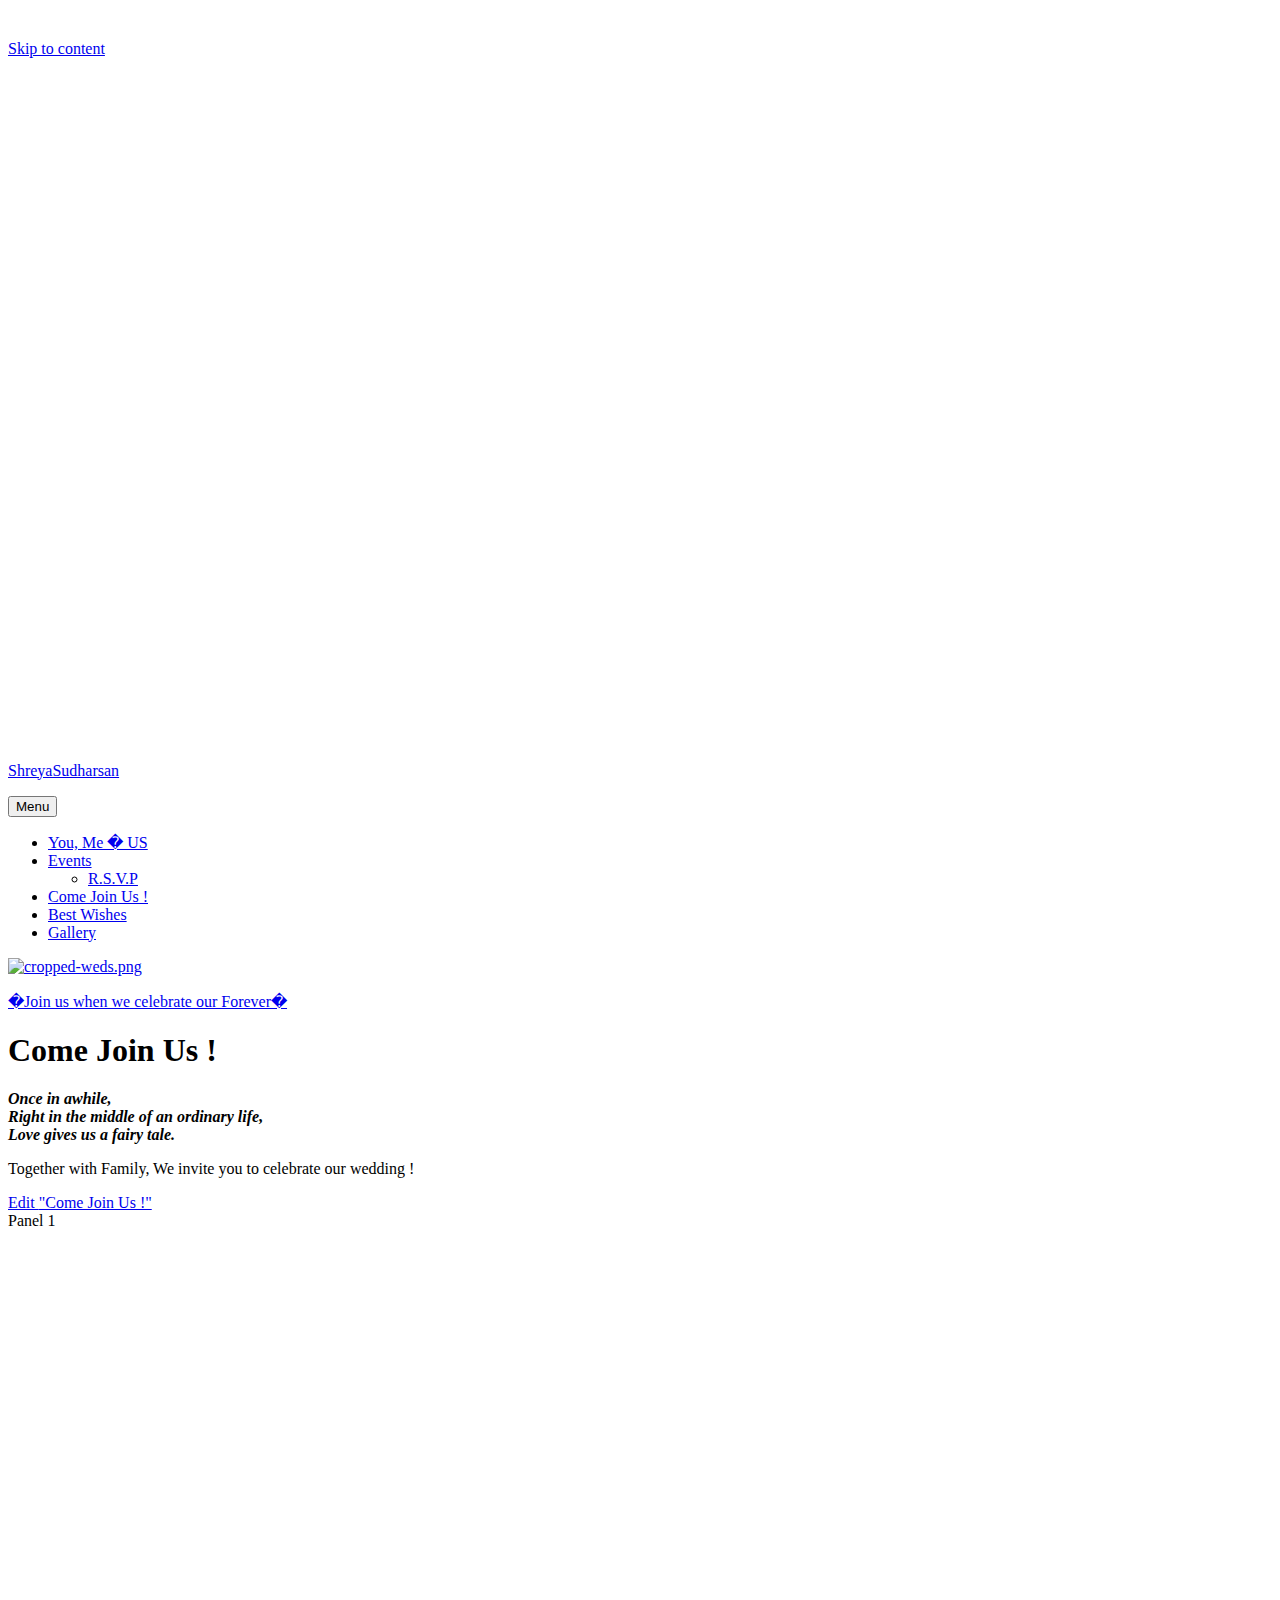
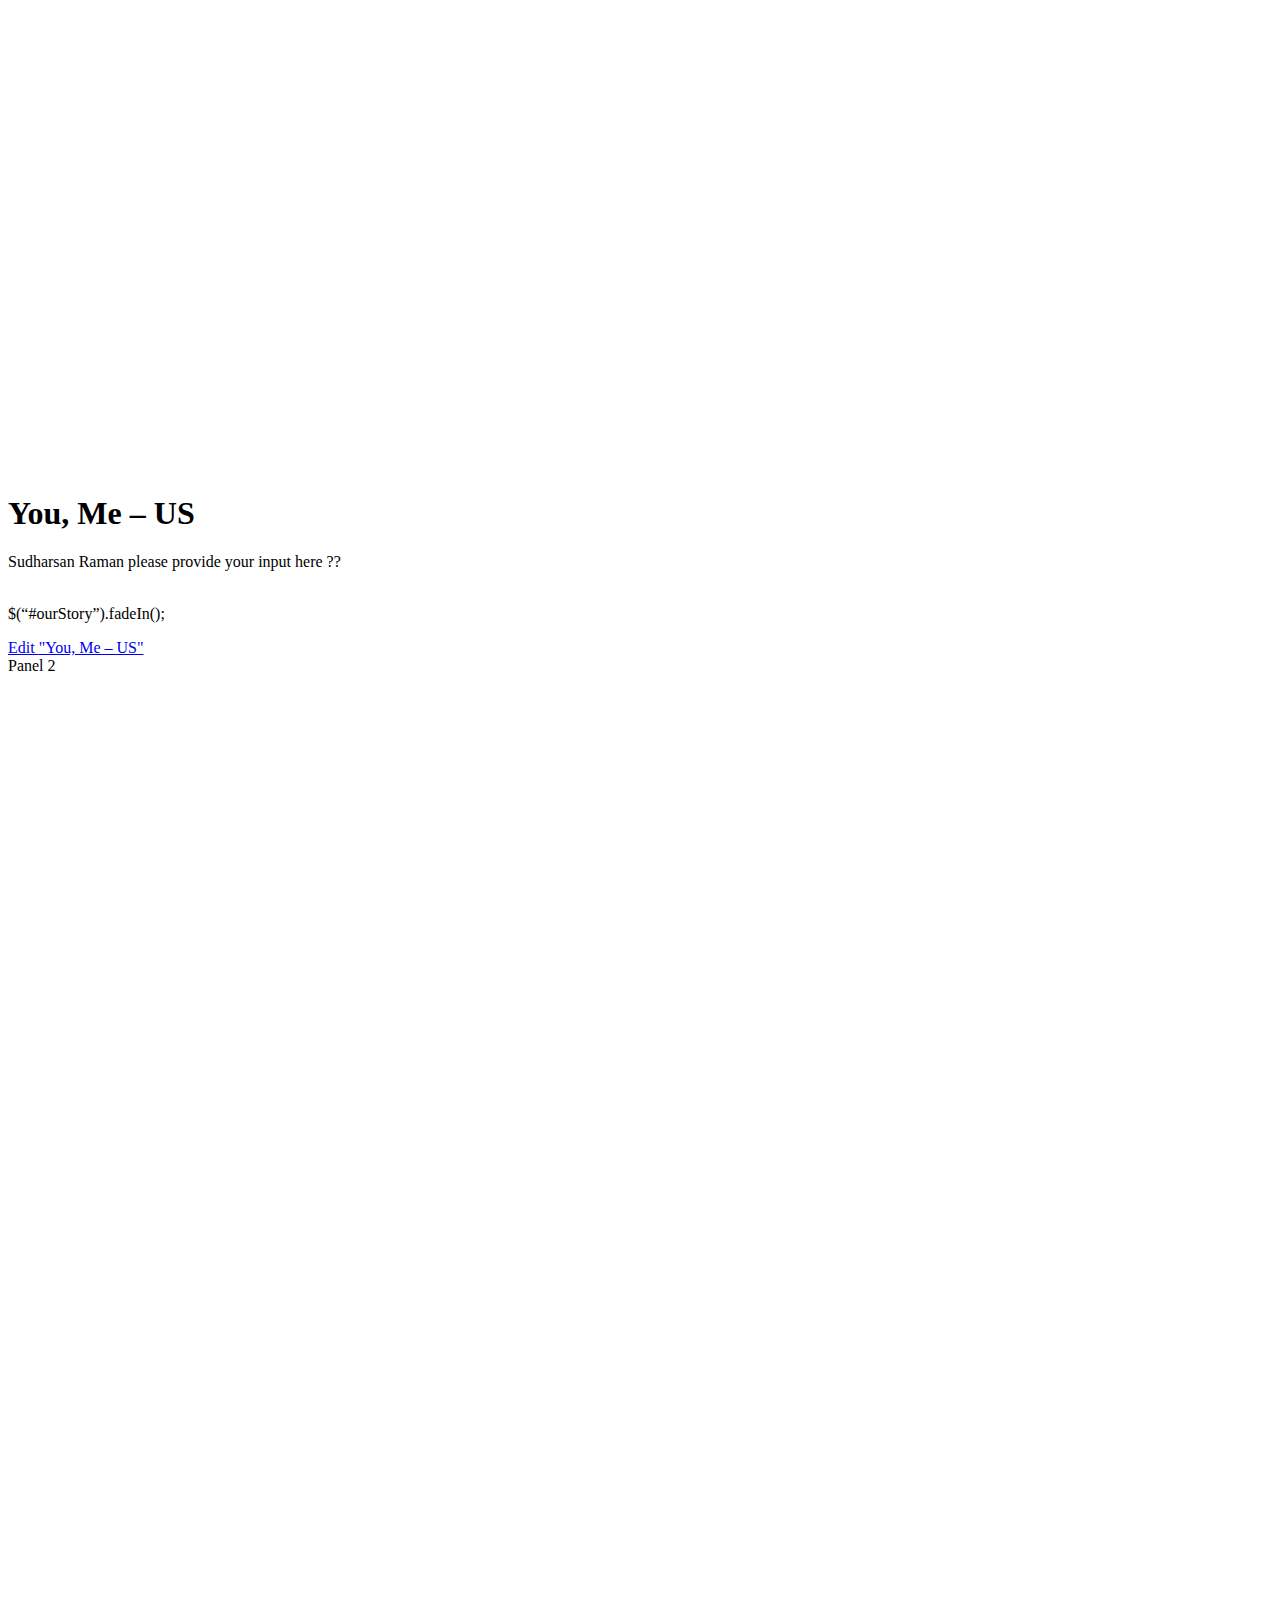
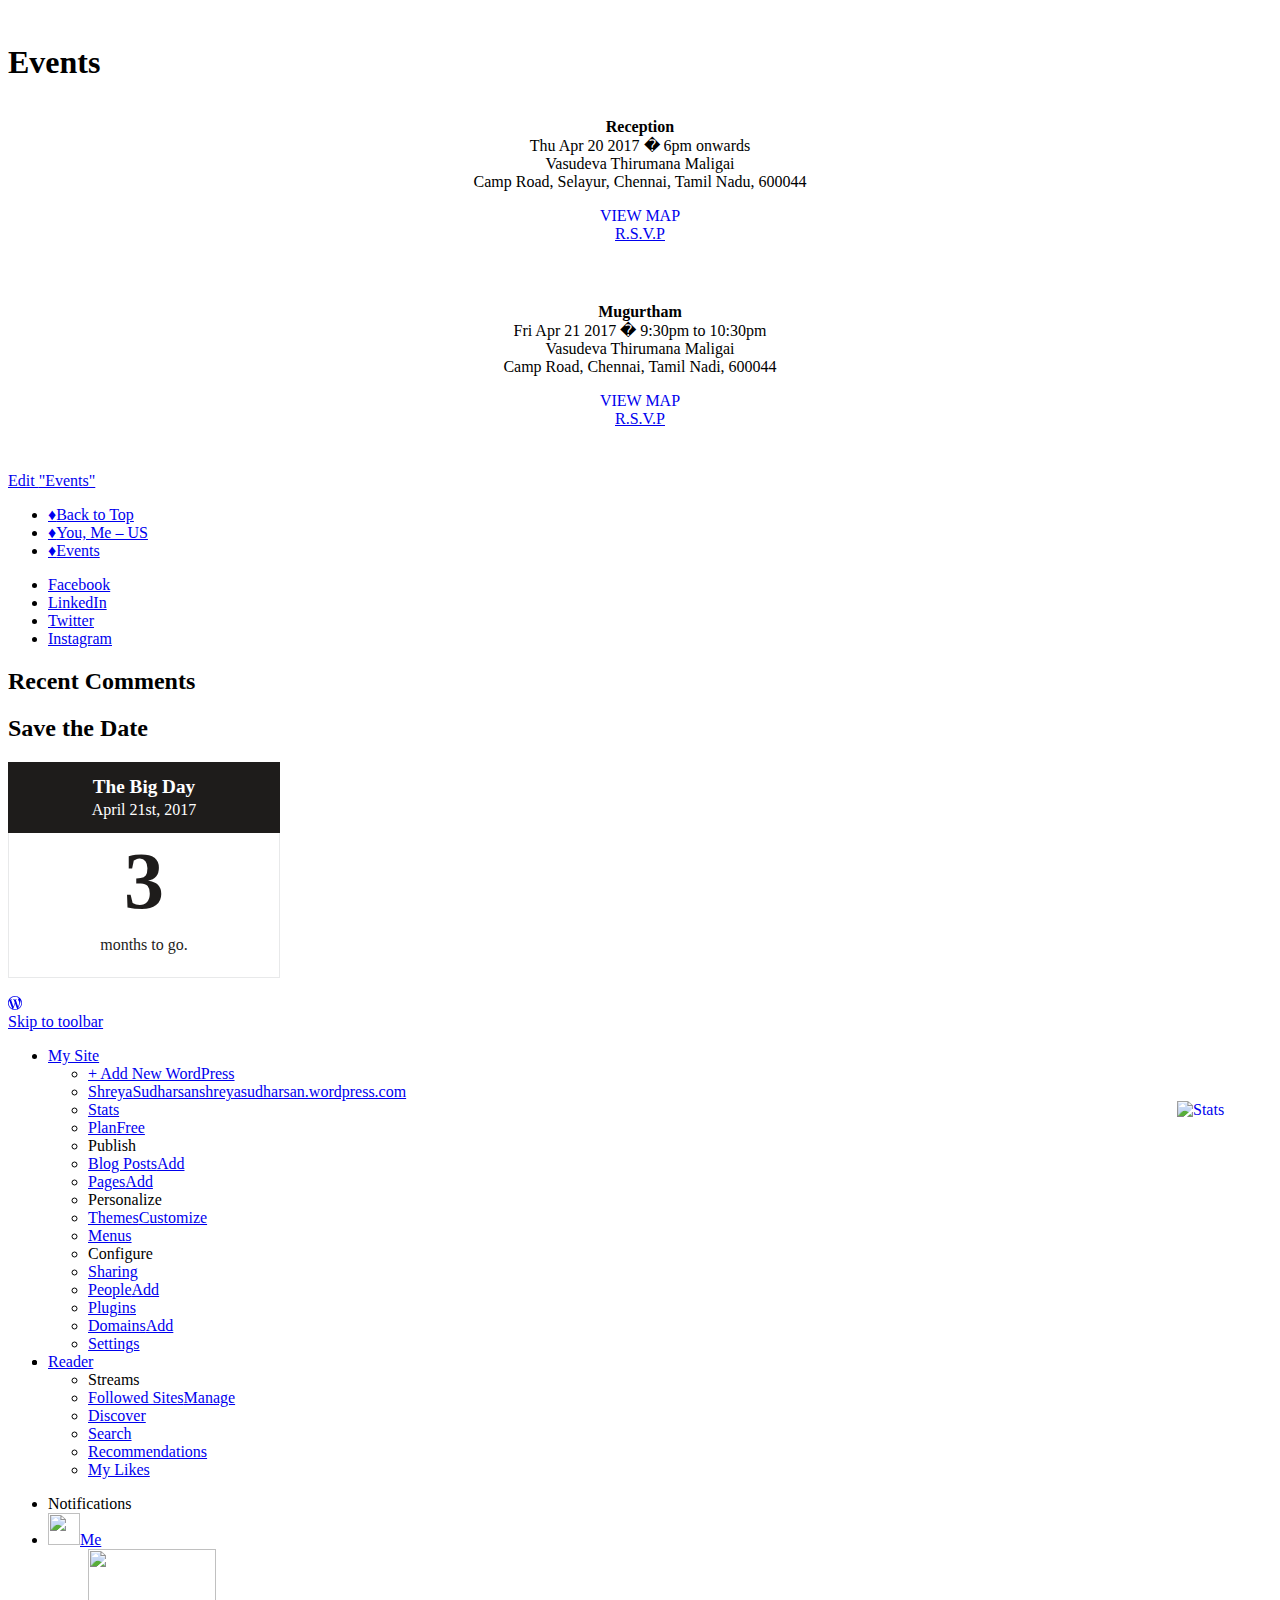
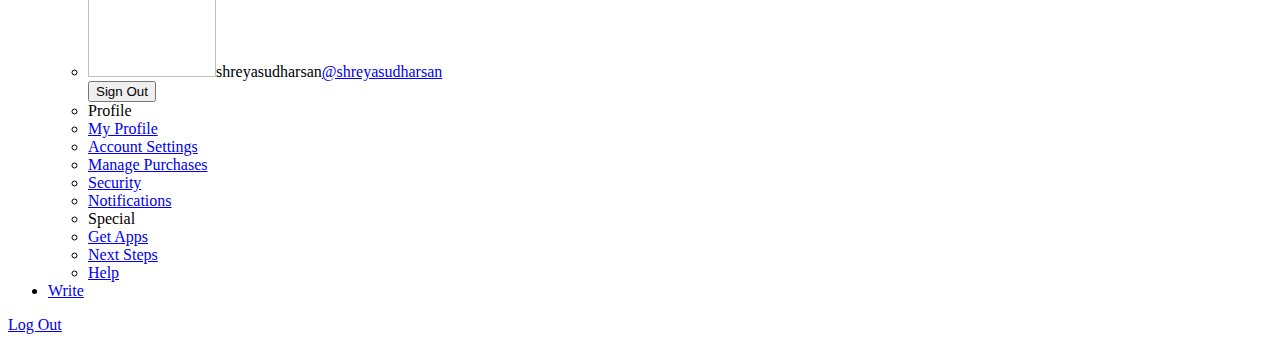
==== shreya.html @ f6b1801f "mainhtml" ====
<!DOCTYPE html>
<html lang="en">
<head>
<meta charset="UTF-8">
<meta name="viewport" content="width=device-width, initial-scale=1">
<link rel="profile" href="http://gmpg.org/xfn/11">
<link rel="pingback" href="https://shreyasudharsan.wordpress.com/xmlrpc.php">

<title>ShreyaSudharsan &#8211; �Join us when we celebrate our Forever�</title>
<link rel='dns-prefetch' href='//s2.wp.com' />
<link rel='dns-prefetch' href='//s0.wp.com' />
<link rel='dns-prefetch' href='//s1.wp.com' />
<link rel='dns-prefetch' href='//fonts.googleapis.com' />
<link rel="alternate" type="application/rss+xml" title="ShreyaSudharsan &raquo; Feed" href="https://shreyasudharsan.wordpress.com/feed/" />
<link rel="alternate" type="application/rss+xml" title="ShreyaSudharsan &raquo; Comments Feed" href="https://shreyasudharsan.wordpress.com/comments/feed/" />
	<script type="text/javascript">
		/* <![CDATA[ */
		function addLoadEvent(func) {
			var oldonload = window.onload;
			if (typeof window.onload != 'function') {
				window.onload = func;
			} else {
				window.onload = function () {
					oldonload();
					func();
				}
			}
		}
		/* ]]> */
	</script>
			<script type="text/javascript">
			window._wpemojiSettings = {"baseUrl":"https:\/\/s0.wp.com\/wp-content\/mu-plugins\/wpcom-smileys\/twemoji\/2\/72x72\/","ext":".png","svgUrl":"https:\/\/s0.wp.com\/wp-content\/mu-plugins\/wpcom-smileys\/twemoji\/2\/svg\/","svgExt":".svg","source":{"concatemoji":"https:\/\/s1.wp.com\/wp-includes\/js\/wp-emoji-release.min.js?m=1473172720h&ver=4.6.1-RC1-38499"}};
			!function(a,b,c){function d(a){var c,d,e,f,g,h=b.createElement("canvas"),i=h.getContext&&h.getContext("2d"),j=String.fromCharCode;if(!i||!i.fillText)return!1;switch(i.textBaseline="top",i.font="600 32px Arial",a){case"flag":return i.fillText(j(55356,56806,55356,56826),0,0),!(h.toDataURL().length<3e3)&&(i.clearRect(0,0,h.width,h.height),i.fillText(j(55356,57331,65039,8205,55356,57096),0,0),c=h.toDataURL(),i.clearRect(0,0,h.width,h.height),i.fillText(j(55356,57331,55356,57096),0,0),d=h.toDataURL(),c!==d);case"diversity":return i.fillText(j(55356,57221),0,0),e=i.getImageData(16,16,1,1).data,f=e[0]+","+e[1]+","+e[2]+","+e[3],i.fillText(j(55356,57221,55356,57343),0,0),e=i.getImageData(16,16,1,1).data,g=e[0]+","+e[1]+","+e[2]+","+e[3],f!==g;case"simple":return i.fillText(j(55357,56835),0,0),0!==i.getImageData(16,16,1,1).data[0];case"unicode8":return i.fillText(j(55356,57135),0,0),0!==i.getImageData(16,16,1,1).data[0];case"unicode9":return i.fillText(j(55358,56631),0,0),0!==i.getImageData(16,16,1,1).data[0]}return!1}function e(a){var c=b.createElement("script");c.src=a,c.type="text/javascript",b.getElementsByTagName("head")[0].appendChild(c)}var f,g,h,i;for(i=Array("simple","flag","unicode8","diversity","unicode9"),c.supports={everything:!0,everythingExceptFlag:!0},h=0;h<i.length;h++)c.supports[i[h]]=d(i[h]),c.supports.everything=c.supports.everything&&c.supports[i[h]],"flag"!==i[h]&&(c.supports.everythingExceptFlag=c.supports.everythingExceptFlag&&c.supports[i[h]]);c.supports.everythingExceptFlag=c.supports.everythingExceptFlag&&!c.supports.flag,c.DOMReady=!1,c.readyCallback=function(){c.DOMReady=!0},c.supports.everything||(g=function(){c.readyCallback()},b.addEventListener?(b.addEventListener("DOMContentLoaded",g,!1),a.addEventListener("load",g,!1)):(a.attachEvent("onload",g),b.attachEvent("onreadystatechange",function(){"complete"===b.readyState&&c.readyCallback()})),f=c.source||{},f.concatemoji?e(f.concatemoji):f.wpemoji&&f.twemoji&&(e(f.twemoji),e(f.wpemoji)))}(window,document,window._wpemojiSettings);
		</script>
		<style type="text/css">
img.wp-smiley,
img.emoji {
	display: inline !important;
	border: none !important;
	box-shadow: none !important;
	height: 1em !important;
	width: 1em !important;
	margin: 0 .07em !important;
	vertical-align: -0.1em !important;
	background: none !important;
	padding: 0 !important;
}
</style>
<link rel='stylesheet' id='all-css-0-1' href='https://s0.wp.com/_static/??-eJyFUdFOxDAM+yF65U4T8IL4lrbLWG5NWzUtY39PtsEQHCovU+zasZXpOSkXQ4FQNFWVfH3FwHpOLpJiQg/LL3RyzHf6bxtXyy5jKhgFDdH7OLf0Y3yDrGy11oO4y+LhkGNwvvZCC6F7wyPKAj4RhlvJlXWR98nG92No5XqcVheUZNykNtSSm15SlTX58xIH3k2oQyxbu2NobXMxg/CUTFkVBD0a8EAia9koPXy51nGU5s2Yvaq1KQOzki9hJVVGCfqnHq1V9qtsx//B3Fj3jTpVq80wYMCyfP/JF3o+d0/3XXd5PF+uH3306WE=' type='text/css' media='all' />
<style id='wpcom-admin-bar-inline-css' type='text/css'>
.goog-te-banner-frame { top:32px !important }
</style>
<link rel='stylesheet' id='affinity-fonts-css'  href='https://fonts.googleapis.com/css?family=Raleway%3A400%2C400italic%2C700%2C700italic%7CLora%3A400%2C400italic%2C700%2C700italic&#038;subset=latin%2Clatin-ext' type='text/css' media='all' />
<link rel='stylesheet' id='all-css-2-1' href='https://s2.wp.com/_static/??-eJyNUtFuwyAM/[base64]/Mfz1eXwY/k2T9ZJ3SBZxOa4DN+vE2n6XA8nqb3rzu7x/el' type='text/css' media='all' />
<script type='text/javascript' src='https://s0.wp.com/_static/??-eJx9kFEKwjAMQC9kV9Q59UM8y1azkdmmtUkdenr7MRFHFQIh5JHkRU9BIRmbLsB6zHFLEB9zqkZe6X+AcjjEVqBySG/YeBIg0S6pYNOAxJpTxyZiEPS56r21flrieXTwLA6Y2wEKXec7tKASQ8wASb6q9wXu2wDpjlBathAFCa25qgiMTyh5c/go/n7YTJ3daV03zW6zPe4P4wtJVYVE'></script>
<link rel="EditURI" type="application/rsd+xml" title="RSD" href="https://shreyasudharsan.wordpress.com/xmlrpc.php?rsd" />
<link rel="wlwmanifest" type="application/wlwmanifest+xml" href="https://s1.wp.com/wp-includes/wlwmanifest.xml" /> 
<meta name="generator" content="WordPress.com" />
<link rel="canonical" href="https://shreyasudharsan.wordpress.com/" />
<link rel='shortlink' href='http://wp.me/P8hYI3-5' />
<link rel="alternate" type="application/json+oembed" href="https://public-api.wordpress.com/oembed/1.0/?format=json&amp;url=https%3A%2F%2Fshreyasudharsan.wordpress.com%2F&amp;for=wpcom-auto-discovery" /><link rel="alternate" type="application/xml+oembed" href="https://public-api.wordpress.com/oembed/1.0/?format=xml&amp;url=https%3A%2F%2Fshreyasudharsan.wordpress.com%2F&amp;for=wpcom-auto-discovery" />
<!-- Jetpack Open Graph Tags -->
<meta property="og:type" content="website" />
<meta property="og:title" content="ShreyaSudharsan" />
<meta property="og:description" content="�Join us when we celebrate our Forever�" />
<meta property="og:url" content="https://shreyasudharsan.wordpress.com/" />
<meta property="og:site_name" content="ShreyaSudharsan" />
<meta property="og:image" content="https://shreyasudharsan.files.wordpress.com/2017/01/cropped-981740_536345246426768_763235889_o.jpg?w=1200" />
<meta property="og:image:width" content="1200" />
<meta property="og:image:height" content="653" />
<meta property="og:locale" content="en_US" />
<meta name="twitter:site" content="@wordpressdotcom" />
<meta name="twitter:image:src" content="https://shreyasudharsan.files.wordpress.com/2017/01/cropped-981740_536345246426768_763235889_o.jpg?w=640" />
<meta name="twitter:card" content="summary_large_image" />
<meta property="fb:app_id" content="249643311490" />
<meta property="article:publisher" content="https://www.facebook.com/WordPresscom" />
<link rel="shortcut icon" type="image/x-icon" href="https://s2.wp.com/i/favicon.ico" sizes="16x16 24x24 32x32 48x48" />
<link rel="icon" type="image/x-icon" href="https://s2.wp.com/i/favicon.ico" sizes="16x16 24x24 32x32 48x48" />
<link rel="apple-touch-icon-precomposed" href="https://s0.wp.com/i/webclip.png" />
<link rel="search" type="application/opensearchdescription+xml" href="https://shreyasudharsan.wordpress.com/osd.xml" title="ShreyaSudharsan" />
<link rel="search" type="application/opensearchdescription+xml" href="https://s1.wp.com/opensearch.xml" title="WordPress.com" />

		<style type="text/css" id="affinity-overlay-opacity">

			.custom-header-image {
				opacity: 0.6;
			}

			.in-panel .custom-header-image {
				opacity: 1;
			}

			@media screen and ( min-width: 48em ) {
				.custom-header-image,
				.in-panel .custom-header-image {
					opacity: 0.6;
				}
			}

		</style>

			<style type="text/css" id="affinity-scrolling-background-images">
			@media screen and (min-width: 65em) {
					.custom-header-image {
						background-attachment: fixed;
						background-size: cover;
						background-position: center;
					}

					.affinity-customizer .custom-header-image {
						background-attachment: scroll;
						background-size: cover;
					}
			}
		</style>
			<style type="text/css">.recentcomments a{display:inline !important;padding:0 !important;margin:0 !important;}</style>
		<style>
.milestone-widget {
	margin-bottom: 1em;
}
.milestone-content {
	line-height: 2;
	margin-top: 5px;
	max-width: 17em;
	padding: 0;
	text-align: center;
}
.milestone-header {
	background-color: #1e1c1b;
	color: #ffffff;
	line-height: 1.3;
	margin: 0;
	padding: .8em;
}
.milestone-header .event,
.milestone-header .date {
	display: block;
}
.milestone-header .event {
	font-size: 120%;
}
.milestone-countdown .difference {
	display: block;
	font-size: 500%;
	font-weight: bold;
	line-height: 1.2;
}
.milestone-countdown,
.milestone-message {
	background-color: #ffffff;
	border: 1px solid #e8e9ea;
	border-top: 0;
	color: #1e1c1b;
	padding-bottom: 1em;
}
.milestone-message {
	padding-top: 1em
}
</style>
		<style type="text/css">
			.recentcomments a {
				display: inline !important;
				padding: 0 !important;
				margin: 0 !important;
			}

			table.recentcommentsavatartop img.avatar, table.recentcommentsavatarend img.avatar {
				border: 0px;
				margin: 0;
			}

			table.recentcommentsavatartop a, table.recentcommentsavatarend a {
				border: 0px !important;
				background-color: transparent !important;
			}

			td.recentcommentsavatarend, td.recentcommentsavatartop {
				padding: 0px 0px 1px 0px;
				margin: 0px;
			}

			td.recentcommentstextend {
				border: none !important;
				padding: 0px 0px 2px 10px;
			}

			.rtl td.recentcommentstextend {
				padding: 0px 10px 2px 0px;
			}

			td.recentcommentstexttop {
				border: none;
				padding: 0px 0px 0px 10px;
			}

			.rtl td.recentcommentstexttop {
				padding: 0px 10px 0px 0px;
			}
		</style>
		<meta name="application-name" content="ShreyaSudharsan" /><meta name="msapplication-window" content="width=device-width;height=device-height" /><meta name="msapplication-tooltip" content="�Join us when we celebrate our Forever�" /><meta name="msapplication-task" content="name=Edit page;action-uri=https://wordpress.com/page/shreyasudharsan.wordpress.com/5;icon-uri=https://s0.wp.com/i/icons/page.ico" /><meta name="msapplication-task" content="name=Write a post;action-uri=https://wordpress.com/post/shreyasudharsan.wordpress.com;icon-uri=https://s2.wp.com/i/icons/post.ico" /><meta name="msapplication-task" content="name=Moderate comments;action-uri=https://shreyasudharsan.wordpress.com/wp-admin/edit-comments.php?comment_status=moderated;icon-uri=https://s0.wp.com/i/icons/comment.ico" /><meta name="msapplication-task" content="name=Upload new media;action-uri=https://shreyasudharsan.wordpress.com/wp-admin/media-new.php;icon-uri=https://s2.wp.com/i/icons/media.ico" /><meta name="msapplication-task" content="name=Blog stats;action-uri=https://shreyasudharsan.wordpress.com/wp-admin/index.php?page=stats;icon-uri=https://s1.wp.com/i/icons/stats.ico" /><meta name="title" content="Come Join Us&nbsp;! | ShreyaSudharsan on WordPress.com" />
<meta name="description" content="This is the home page&#039;s excerpt" />
<style type="text/css" media="print">#wpadminbar { display:none; }</style>
<style type="text/css" media="screen">
	html { margin-top: 32px !important; }
	* html body { margin-top: 32px !important; }
	@media screen and ( max-width: 782px ) {
		html { margin-top: 46px !important; }
		* html body { margin-top: 46px !important; }
	}
</style>
<style type="text/css" id="syntaxhighlighteranchor"></style>
</head>

<body class="home page page-id-5 page-template-default logged-in admin-bar no-customize-support wp-custom-logo mp6 customizer-styles-applied custom-header-active affinity-front-page highlander-enabled highlander-light">
<div id="page" class="site">
	<a class="skip-link screen-reader-text" href="#content">Skip to content</a>

	<header id="masthead" class="site-header" role="banner">

		
<div class="custom-header">
	
			<div class="custom-header-image" style="padding-top: 54.4%; background-image: url(https://shreyasudharsan.files.wordpress.com/2017/01/cropped-981740_536345246426768_763235889_o.jpg?w=1500);">
			</div>

		
</div><!-- .custom-header -->

		<div class="header-wrapper clear">
	<div class="site-branding">
					<p class="site-title"><a href="https://shreyasudharsan.wordpress.com/" rel="home">ShreyaSudharsan</a></p>
			</div><!-- .site-branding -->

	<nav id="site-navigation" class="main-navigation" role="navigation">
	<button class="menu-toggle" aria-controls="top-menu" aria-expanded="false">Menu</button>
	<div class="menu-primary-container"><ul id="top-menu" class="menu"><li id="menu-item-12" class="menu-item menu-item-type-post_type menu-item-object-page menu-item-12"><a href="https://shreyasudharsan.wordpress.com/theus/">You, Me � US</a></li>
<li id="menu-item-13" class="menu-item menu-item-type-post_type menu-item-object-page menu-item-has-children menu-item-13"><a href="https://shreyasudharsan.wordpress.com/events/">Events</a>
<ul class="sub-menu">
	<li id="menu-item-57" class="menu-item menu-item-type-post_type menu-item-object-page menu-item-57"><a href="https://shreyasudharsan.wordpress.com/r-s-v-p/">R.S.V.P</a></li>
</ul>
</li>
<li id="menu-item-14" class="menu-item menu-item-type-post_type menu-item-object-page current-menu-item page_item page-item-5 current_page_item menu-item-14"><a href="https://shreyasudharsan.wordpress.com/">Come Join Us !</a></li>
<li id="menu-item-58" class="menu-item menu-item-type-post_type menu-item-object-page menu-item-58"><a href="https://shreyasudharsan.wordpress.com/best-wishes/">Best Wishes</a></li>
<li id="menu-item-67" class="menu-item menu-item-type-post_type menu-item-object-page menu-item-67"><a href="https://shreyasudharsan.wordpress.com/gallery-2/">Gallery</a></li>
</ul></div></nav><!-- #site-navigation -->
</div><!-- .header-wrapper -->

	<div class="site-description-wrapper">
		<a href="https://shreyasudharsan.wordpress.com/" class="custom-logo-link" rel="home" itemprop="url"><img width="289" height="96" src="https://shreyasudharsan.files.wordpress.com/2017/01/cropped-weds.png" class="custom-logo" alt="cropped-weds.png" itemprop="logo" srcset="https://shreyasudharsan.files.wordpress.com/2017/01/cropped-weds.png 289w, https://shreyasudharsan.files.wordpress.com/2017/01/cropped-weds.png?w=150&amp;h=50 150w" sizes="(max-width: 289px) 100vw, 289px" data-attachment-id="26" data-permalink="https://shreyasudharsan.wordpress.com/cropped-weds-png/" data-orig-file="https://shreyasudharsan.files.wordpress.com/2017/01/cropped-weds.png" data-orig-size="289,96" data-comments-opened="1" data-image-meta="{&quot;aperture&quot;:&quot;0&quot;,&quot;credit&quot;:&quot;&quot;,&quot;camera&quot;:&quot;&quot;,&quot;caption&quot;:&quot;&quot;,&quot;created_timestamp&quot;:&quot;0&quot;,&quot;copyright&quot;:&quot;&quot;,&quot;focal_length&quot;:&quot;0&quot;,&quot;iso&quot;:&quot;0&quot;,&quot;shutter_speed&quot;:&quot;0&quot;,&quot;title&quot;:&quot;&quot;,&quot;orientation&quot;:&quot;0&quot;}" data-image-title="cropped-weds.png" data-image-description="&lt;p&gt;https://shreyasudharsan.files.wordpress.com/2017/01/cropped-weds.png&lt;/p&gt;
" data-medium-file="https://shreyasudharsan.files.wordpress.com/2017/01/cropped-weds.png?w=289" data-large-file="https://shreyasudharsan.files.wordpress.com/2017/01/cropped-weds.png?w=289" /></a>
						<p class="site-description"><a href="https://shreyasudharsan.wordpress.com/" rel="home">�Join us when we celebrate our Forever�</a></p>
			</div><!-- .site-description-wrapper -->


	</header>

	<div id="content" class="site-content">

<div id="primary" class="content-area">
	<main id="main" class="site-main" role="main">
		
<article id="post-5" class="post-5 page type-page status-publish has-post-thumbnail hentry affinity-panel">

			<header class="entry-header">
			<h1 class="entry-title">Come Join Us&nbsp;!</h1>		</header><!-- .entry-header -->
	
	<div class="entry-content">
		<p><em><strong>Once in awhile,<br />
Right in the middle of an ordinary life,<br />
Love gives us a fairy tale.</strong></em></p>
<p>Together with Family, We invite you to celebrate our wedding !</p>
	</div><!-- .entry-content -->

	<footer class="entry-footer">
		<span class="edit-link"><a class="post-edit-link" href="https://wordpress.com/page/shreyasudharsan.wordpress.com/5">Edit <span class="screen-reader-text">"Come Join Us&nbsp;!"</span></a></span>	</footer><!-- .entry-footer -->
</article><!-- #post-## -->

		
<article id="post-2" class="post-2 page type-page status-publish has-post-thumbnail hentry affinity-panel">

	<span class="panel affinity-panel1" id="panel1">
		<span class="affinity-panel-title">Panel 1</span>
	</span>

	<div class="custom-header in-panel">

		
			<div class="custom-header-image" style="padding-top: 66.666666666667%; background-image: url(https://shreyasudharsan.files.wordpress.com/2017/01/stairs-lights-abstract-bubbles1.jpg?w=1500);">
			</div>

		
		<header class="entry-header">
			<h1 class="entry-title">You, Me &#8211;&nbsp;US</h1>		</header><!-- .entry-header -->

	</div>

			<div class="entry-content">
			<p id="ourStory">Sudharsan Raman please provide your input here ??</p>
<p> <br />
$(&#8220;#ourStory&#8221;).fadeIn();</p>
		</div><!-- .entry-content -->
	
	<span class="edit-link"><a class="post-edit-link" href="https://wordpress.com/page/shreyasudharsan.wordpress.com/2">Edit <span class="screen-reader-text">"You, Me &#8211;&nbsp;US"</span></a></span></article><!-- #post-## -->

<article id="post-3" class="post-3 page type-page status-publish has-post-thumbnail hentry affinity-panel">

	<span class="panel affinity-panel2" id="panel2">
		<span class="affinity-panel-title">Panel 2</span>
	</span>

	<div class="custom-header in-panel">

		
			<div class="custom-header-image" style="padding-top: 74.933333333333%; background-image: url(https://shreyasudharsan.files.wordpress.com/2017/01/befunky-collage.jpg?w=1500);">
			</div>

		
		<header class="entry-header">
			<h1 class="entry-title">Events</h1>		</header><!-- .entry-header -->

	</div>

			<div class="entry-content">
			<div style="flex:1 0 320px;text-align:center;background-color:rgba(255,255,255,.5);border-radius:4px;overflow:hidden;margin:12px;-webkit-flex:1 0 320px;-ms-flex:1 0 320px;">
<div style="padding:16px;">
<p style="font-weight:normal;font-style:normal;font-size:inherit;line-height:inherit;margin:0;"><strong>Reception</strong></p>
<p style="margin:0;">Thu Apr 20 2017 � 6pm onwards</p>
<div style="margin-bottom:16px;">
<p style="margin:0;">Vasudeva Thirumana Maligai</p>
<p style="margin:0;">Camp Road, Selayur, Chennai, Tamil Nadu, 600044</p>
<p><a class="link" style="text-decoration:none;" href="http://maps.google.com/?q=Vasudeva Thirumana Maligai,Camp Road, Selayur, Chennai, Tamil Nadu, 600044" target="_blank">VIEW MAP</a><br />
<a href="https://shreyasudharsan.wordpress.com/r-s-v-p/">R.S.V.P</a></p>
</div>
</div>
</div>
<div style="flex:1 0 320px;text-align:center;background-color:rgba(255,255,255,.5);border-radius:4px;overflow:hidden;margin:12px;-webkit-flex:1 0 320px;-ms-flex:1 0 320px;">
<div style="padding:16px;">
<p style="font-weight:normal;font-style:normal;font-size:inherit;line-height:inherit;margin:0;"><strong>Mugurtham</strong></p>
<p style="margin:0;">Fri Apr 21 2017 � 9:30pm to 10:30pm</p>
<div style="margin-bottom:16px;">
<p style="margin:0;">Vasudeva Thirumana Maligai</p>
<p style="margin:0;">Camp Road, Chennai, Tamil Nadi, 600044</p>
<p><a class="link" style="text-decoration:none;" href="http://maps.google.com/?q=Vasudeva Thirumana Maligai,Camp Road, Chennai, Tamil Nadi, 600044" target="_blank">VIEW MAP</a><br />
<a href="https://shreyasudharsan.wordpress.com/r-s-v-p/">R.S.V.P</a></p>
</div>
</div>
</div>
		</div><!-- .entry-content -->
	
	<span class="edit-link"><a class="post-edit-link" href="https://wordpress.com/page/shreyasudharsan.wordpress.com/3">Edit <span class="screen-reader-text">"Events"</span></a></span></article><!-- #post-## -->
<ul class="panel-navigation"><li><a class="panel0" href="#page"><span class="sep">&diams;</span><span class="hidden">Back to Top</span></a></li><li><a class="panel1" href="#panel1"><span class="sep">&diams;</span><span class="hidden">You, Me &#8211;&nbsp;US</span></a></li><li><a class="panel2" href="#panel2"><span class="sep">&diams;</span><span class="hidden">Events</span></a></li></ul><!-- .panel-navigation -->
	</main><!-- #main -->
</div><!-- #primary -->


	</div>
	<footer id="colophon" class="site-footer" role="contentinfo">

				<nav class="jetpack-social-navigation" role="navigation" aria-label="Social Links Menu">
			<div class="menu-social-media-container"><ul id="menu-social-media" class="menu"><li id="menu-item-16" class="menu-item menu-item-type-custom menu-item-object-custom menu-item-16"><a href="http://www.facebook.com"><span class="screen-reader-text">Facebook</span></a></li>
<li id="menu-item-17" class="menu-item menu-item-type-custom menu-item-object-custom menu-item-17"><a href="http://www.linkedin.com"><span class="screen-reader-text">LinkedIn</span></a></li>
<li id="menu-item-18" class="menu-item menu-item-type-custom menu-item-object-custom menu-item-18"><a href="http://www.twitter.com"><span class="screen-reader-text">Twitter</span></a></li>
<li id="menu-item-19" class="menu-item menu-item-type-custom menu-item-object-custom menu-item-19"><a href="http://www.instagram.com"><span class="screen-reader-text">Instagram</span></a></li>
</ul></div>		</nav><!-- .jetpack-social-navigation -->
	
			<div class="footer-widgets clear">
		<div class="widget-areas">
							<div class="widget-area">
					<section id="recent-comments-5" class="widget widget_recent_comments"><h2 class="widget-title">Recent Comments</h2></section>				</div><!-- .widget-area -->
			
			
							<div class="widget-area">
					<section id="milestone_widget-3" class="widget milestone-widget"><h2 class="widget-title">Save the Date</h2><div class="milestone-content"><div class="milestone-header"><strong class="event">The Big Day</strong><span class="date">April 21st, 2017</span></div><div class="milestone-countdown"><span class="difference">3</span> <span class="label">months</span> to go.</div></div><!--milestone-content--></section>				</div><!-- .widget-area -->
					</div><!-- .widget-areas -->
	</div><!-- .footer-widgets -->

		<div class="site-info">
	<a href="https://wordpress.com/?ref=footer_custom_svg" title="Create a website or blog at WordPress.com"><svg style="fill: currentColor; position: relative; top: 1px;" width="14px" height="15px" viewBox="0 0 14 15" version="1.1" xmlns="http://www.w3.org/2000/svg" xmlns:xlink="http://www.w3.org/1999/xlink" aria-labelledby="title" role="img">
				<title id="title">Create a website or blog at WordPress.com</title>
				<path d="M12.5225848,4.97949746 C13.0138466,5.87586309 13.2934037,6.90452431 13.2934037,7.99874074 C13.2934037,10.3205803 12.0351007,12.3476807 10.1640538,13.4385638 L12.0862862,7.88081544 C12.4453251,6.98296834 12.5648813,6.26504621 12.5648813,5.62667922 C12.5648813,5.39497674 12.549622,5.17994084 12.5225848,4.97949746 L12.5225848,4.97949746 Z M7.86730089,5.04801561 C8.24619178,5.02808979 8.58760099,4.98823815 8.58760099,4.98823815 C8.9267139,4.94809022 8.88671369,4.44972248 8.54745263,4.46957423 C8.54745263,4.46957423 7.52803983,4.54957381 6.86996227,4.54957381 C6.25158863,4.54957381 5.21247202,4.46957423 5.21247202,4.46957423 C4.87306282,4.44972248 4.83328483,4.96816418 5.17254589,4.98823815 C5.17254589,4.98823815 5.49358462,5.02808979 5.83269753,5.04801561 L6.81314716,7.73459399 L5.43565839,11.8651647 L3.14394256,5.04801561 C3.52312975,5.02808979 3.86416859,4.98823815 3.86416859,4.98823815 C4.20305928,4.94809022 4.16305906,4.44972248 3.82394616,4.46957423 C3.82394616,4.46957423 2.80475558,4.54957381 2.14660395,4.54957381 C2.02852925,4.54957381 1.88934333,4.54668493 1.74156477,4.54194422 C2.86690406,2.83350881 4.80113651,1.70529256 6.99996296,1.70529256 C8.638342,1.70529256 10.1302017,2.33173369 11.2498373,3.35765419 C11.222726,3.35602457 11.1962815,3.35261718 11.1683554,3.35261718 C10.5501299,3.35261718 10.1114609,3.89113285 10.1114609,4.46957423 C10.1114609,4.98823815 10.4107217,5.42705065 10.7296864,5.94564049 C10.969021,6.36482346 11.248578,6.90326506 11.248578,7.68133501 C11.248578,8.21992476 11.0413918,8.84503256 10.7696866,9.71584277 L10.1417574,11.8132391 L7.86730089,5.04801561 Z M6.99996296,14.2927074 C6.38218192,14.2927074 5.78595654,14.2021153 5.22195356,14.0362644 L7.11048207,8.54925635 L9.04486267,13.8491542 C9.05760348,13.8802652 9.07323319,13.9089317 9.08989995,13.9358945 C8.43574834,14.1661896 7.73285573,14.2927074 6.99996296,14.2927074 L6.99996296,14.2927074 Z M0.706448182,7.99874074 C0.706448182,7.08630113 0.902152921,6.22015756 1.25141403,5.43749503 L4.25357806,13.6627848 C2.15393732,12.6427902 0.706448182,10.4898387 0.706448182,7.99874074 L0.706448182,7.99874074 Z M6.99996296,0.999 C3.14016476,0.999 0,4.13905746 0,7.99874074 C0,11.8585722 3.14016476,14.999 6.99996296,14.999 C10.8596871,14.999 14,11.8585722 14,7.99874074 C14,4.13905746 10.8596871,0.999 6.99996296,0.999 L6.99996296,0.999 Z" id="wordpress-logo-simplified-cmyk" stroke="none" fill=�currentColor� fill-rule="evenodd"></path>
			</svg></a>
	
	</div><!-- .site-info -->
	</footer>
</div>
<!--  -->
	<script type="text/javascript">
	/* <![CDATA[ */
		jQuery(document).ready( function($) {
			function doFollowingHover() {
				$('#wp-admin-bar-follow > a').unbind( '.unfollow' );

				$('#wp-admin-bar-follow > a').bind( 'mouseover.unfollow', function() {

					$(this).html( "Unfollow" ).parent( 'li' ).addClass( 'unfollow' );
				});
				$('#wp-admin-bar-follow > a').bind( 'mouseout.unfollow', function() {
					$(this).html( "Following" ).parent( 'li' ).removeClass( 'unfollow' );
				});
			}
							doFollowingHover();
			
			$('#wp-admin-bar-follow > a').click( function( e ) {
				$('#wp-admin-bar-follow > a').unbind( '.unfollow' );

				e.preventDefault();

				var link = $( this ), li = $( '#wp-admin-bar-follow' ), timeout = 0;

				if ( li.hasClass( 'subscribed' ) ) {
					li.removeClass( 'subscribed' ).removeClass( 'unfollow' );
					link.html( "Follow" );

					$('body').append( $( 'div.wpcom-bubble' ).removeClass( 'fadein' ) ).off( 'click.bubble' );

					var action = 'ab_unsubscribe_from_blog';
				} else {
					li.addClass( 'subscribed' ).removeClass( 'unfollow' );
					link.html( "Following" );

						var left = 131 - link.width();
						li.append( $( 'div.wpcom-bubble' ).css( { left: '-' + left + 'px' } ) );
						$( 'div.bubble-txt', 'div.wpcom-bubble' ).html( "New posts from this blog will now appear in <a target=\"_blank\" href=\"http:\/\/wordpress.com\/\">your reader<\/a>. You can manage email alerts from your <a target=\"_blank\" href=\"http:\/\/wordpress.com\/following\/edit\/\">subscriptions page<\/a>." );

						$( 'div.wpcom-bubble.action-bubble' ).addClass( 'fadein' );

						setTimeout( function() {
							$('body').on( 'click.bubble touchstart.bubble', function(e) {
								if ( !$(e.target).hasClass('wpcom-bubble') && !$(e.target).parents( 'div.wpcom-bubble' ).length )
									hideBubble();
							});
							setTimeout( hideBubble, 15000 );
						}, 500 );

					var action = 'ab_subscribe_to_blog';
					$('#wp-admin-bar-follow > a').bind( 'mouseout.shift', function() {
						doFollowingHover();
						$(this).unbind( '.shift' );
					});
				}

				var nonce = link.attr( 'href' ).split( '_wpnonce=' );
				nonce = nonce[1];

				$.post( "https:\/\/shreyasudharsan.wordpress.com\/wp-admin\/admin-ajax.php", {
					'action': action,
					'_wpnonce': nonce,
					'source': 'admin_bar',
					'blog_id': 122495635				});
			});
		});
	/* ]]> */
	</script>
<script type='text/javascript' src='//0.gravatar.com/js/gprofiles.js?ver=201702y'></script>
<script type='text/javascript'>
/* <![CDATA[ */
var WPGroHo = {"my_hash":"12d3f2080be2182ef4fd4f599aa663c2"};
/* ]]> */
</script>
<script type='text/javascript' src='https://s1.wp.com/wp-content/mu-plugins/gravatar-hovercards/wpgroho.js?m=1380573781h'></script>

	<script>
		//initialize and attach hovercards to all gravatars
		jQuery( document ).ready( function( $ ) {

			if (typeof Gravatar === "undefined"){
				return;
			}

			if ( typeof Gravatar.init !== "function" ) {
				return;
			}			

			Gravatar.profile_cb = function( hash, id ) {
				WPGroHo.syncProfileData( hash, id );
			};
			Gravatar.my_hash = WPGroHo.my_hash;
			Gravatar.init( 'body', '#wp-admin-bar-my-account' );
		});
	</script>

		<div style="display:none">
	</div>
<div id="report-form-window" style="display:none;"></div><script type='text/javascript'>
/* <![CDATA[ */
var thickboxL10n = {"next":"Next >","prev":"< Prev","image":"Image","of":"of","close":"Close","noiframes":"This feature requires inline frames. You have iframes disabled or your browser does not support them.","loadingAnimation":"https:\/\/s1.wp.com\/wp-includes\/js\/thickbox\/loadingAnimation.gif"};
/* ]]> */
</script>
<script type='text/javascript'>
/* <![CDATA[ */
var comment_like_text = {"loading":"Loading..."};
/* ]]> */
</script>
<script type='text/javascript'>
/* <![CDATA[ */
var MilestoneConfig = {"instances":[{"id":"milestone_widget-3","diff":8343529,"message":"The big day is here."}],"labels":{"year":"year","years":"years","month":"month","months":"months","day":"day","days":"days","hour":"hour","hours":"hours","minute":"minute","minutes":"minutes","second":"second","seconds":"seconds"}};
/* ]]> */
</script>
<script type='text/javascript'>
/* <![CDATA[ */
var wpNotesArgs = {"cacheBuster":"20160329","iframeUrl":"https:\/\/widgets.wp.com\/notificationsbeta\/","iframeAppend":"2","iframeScroll":"no","wide":"1"};
/* ]]> */
</script>
<script type='text/javascript'>
/* <![CDATA[ */
var wpcom_tos_report_form = {"ajaxurl":"\/wp-admin\/admin-ajax.php","isLoggedoutUser":"","post_ID":"5","current_url":"https:\/\/shreyasudharsan.wordpress.com","report_this_content":"Report this content"};
/* ]]> */
</script>
<script type='text/javascript'>
/* <![CDATA[ */
var actionbardata = {"siteID":"122495635","siteName":"ShreyaSudharsan","siteURL":"http:\/\/shreyasudharsan.wordpress.com","icon":"<img alt='' src='https:\/\/s1.wp.com\/i\/void.gif' class='avatar avatar-36' height='36' width='36' \/>","canManageOptions":"1","canCustomizeSite":"1","isFollowing":"1","themeSlug":"pub\/affinity","signupURL":"https:\/\/wordpress.com\/start\/","loginURL":"https:\/\/shreyasudharsan.wordpress.com\/wp-login.php?redirect_to=https%3A%2F%2Fshreyasudharsan.wordpress.com%2F","themeURL":"https:\/\/wordpress.com\/themes\/affinity\/","xhrURL":"https:\/\/shreyasudharsan.wordpress.com\/wp-admin\/admin-ajax.php","nonce":"fc09cb1cf6","isSingular":"1","isFolded":"","isLoggedIn":"1","isMobile":"","subscribeNonce":"<input type=\"hidden\" id=\"_wpnonce\" name=\"_wpnonce\" value=\"a8090947e3\" \/>","referer":"https:\/\/shreyasudharsan.wordpress.com\/","canFollow":"","statusMessage":"","customizeLink":"https:\/\/shreyasudharsan.wordpress.com\/wp-admin\/customize.php?url=https%3A%2F%2Fshreyasudharsan.wordpress.com%2F","postID":"5","shortlink":"http:\/\/wp.me\/P8hYI3-5","canEditPost":"1","editLink":"https:\/\/wordpress.com\/page\/shreyasudharsan.wordpress.com\/5","i18n":{"view":"View site","follow":"Follow","following":"Following","edit":"Edit","login":"Log in","signup":"Sign up","customize":"Customize","report":"Report this content","themeInfo":"Get theme: Affinity","shortlink":"Copy shortlink","copied":"Copied","followedText":"New posts from this site will now appear in your <a href=\"https:\/\/wordpress.com\/\">Reader<\/a>","foldBar":"Collapse this bar","unfoldBar":"Expand this bar","editFollows":"Manage sites I follow","editSubs":"Manage subscriptions","viewReader":"View site in the Reader","subscribe":"Sign me up","enterEmail":"Enter your email address","followers":"","alreadyUser":"Already have a WordPress.com account? <a href=\"https:\/\/shreyasudharsan.wordpress.com\/wp-login.php?redirect_to=https%3A%2F%2Fshreyasudharsan.wordpress.com%2F\">Log in now.<\/a>"}};
/* ]]> */
</script>
<script type='text/javascript' src='https://s0.wp.com/_static/??-eJyVUtF2wiAM/aEhRzd3toedfQuFtE1bAiNQ9e8HblbnqXW+tCG5NySXK3deaEcRKMqOpYERNfj9quMnmUtIekgGuNRii7qv3H4KTqAT3ybhh9QgsRywz6SvBAlaRWaAMNdRGYskKhVW+b/QbcLlunZWnHm3ORlnc0r8TNKVkSrJO/[base64]/rQf65e3zfP2db19774BBG2AGA=='></script>
<script type="text/javascript">
// <![CDATA[
(function() {
try{
  if ( window.external &&'msIsSiteMode' in window.external) {
    if (window.external.msIsSiteMode()) {
      var jl = document.createElement('script');
      jl.type='text/javascript';
      jl.async=true;
      jl.src='/wp-content/plugins/ie-sitemode/custom-jumplist.php';
      var s = document.getElementsByTagName('script')[0];
      s.parentNode.insertBefore(jl, s);
    }
  }
}catch(e){}
})();
// ]]>
</script>		<script>
			var _comscore = _comscore || [];
			_comscore.push({
				c1: "2",
				c2: "7518284"
			});
			(function() {
				var s = document.createElement("script"),
					el = document.getElementsByTagName("script")[0];
				s.defer = true;
				s.src = (document.location.protocol == "https:" ? "https://sb" : "http://b") + ".scorecardresearch.com/beacon.js";
				el.parentNode.insertBefore(s, el);
			})();
		</script>
		<noscript>
			<p class="robots-nocontent"><img src="https://sb.scorecardresearch.com/p?c1=2&c2=7518284&c3=&c4=&c5=&c6=&c15=&cv=2.0&cj=1" alt="" style="display:none;" width="1" height="1" /></p>
		</noscript><script src="//stats.wp.com/w.js?55" type="text/javascript" async defer></script>
<script type="text/javascript">
_tkq = window._tkq || [];
_stq = window._stq || [];
_tkq.push(['identifyUser', 115527706, 'shreyasudharsan']);
_tkq.push(['storeContext', {'blog_id':'122495635','blog_tz':'0','user_lang':'en','blog_lang':'en'}]);
_stq.push(['view', {'blog':'122495635','v':'wpcom','tz':'0','user':'1','user_id':'115527706','post':'5','subd':'shreyasudharsan'}]);
_stq.push(['extra', {'crypt':'UE40eW5QN0p8M2Y/RE1zNDZ8S252Wis9XUQyb3YrcUVIU2R0VH5TdXIyfFgyfjVBN0kxOHx1dltNeFE2PUhSbTc4TFQ/[base64]'}]);
	</script>
<noscript><img src="https://pixel.wp.com/b.gif?v=noscript" style="height:0px;width:0px;overflow:hidden" alt="" /></noscript>
		<div id="wpadminbar" class="nojq nojs ltr">
							<a class="screen-reader-shortcut" href="#wp-toolbar" tabindex="1">Skip to toolbar</a>
						<div class="quicklinks" id="wp-toolbar" role="navigation" aria-label="Toolbar" tabindex="0">
						<ul id="wp-admin-bar-root-default" class="ab-top-menu">
			
		<li id="wp-admin-bar-blog" class="menupop my-sites"><a class="ab-item"  aria-haspopup="true" href="https://wordpress.com/stats/shreyasudharsan.wordpress.com">My Site</a>			<div class="ab-sub-wrapper">		<ul id="wp-admin-bar-blog-default" class="ab-submenu">
			
		<li id="wp-admin-bar-new-site"><a class="ab-item"  href="https://wordpress.com/start?ref=admin-bar-logged-in">+ Add New WordPress</a>		</li>
		<li id="wp-admin-bar-blog-info" class="current-site"><a class="ab-item"  href="https://shreyasudharsan.wordpress.com/"><div class="ab-site-icon"></div><span class="ab-site-title">ShreyaSudharsan</span><span class="ab-site-description">shreyasudharsan.wordpress.com</span></a>		</li>
		<li id="wp-admin-bar-blog-stats" class="mb-icon"><a class="ab-item"  href="https://wordpress.com/stats/shreyasudharsan.wordpress.com">Stats <img style="width: 95px; margin: 0; float: right;" src="https://shreyasudharsan.wordpress.com/wp-includes/charts/admin-bar-hours-scale-2x.php?masterbar=1" alt="Stats" title="Showing site views per hour for the last 48 hours. Click for full Site Stats." /></a>		</li>
		<li id="wp-admin-bar-plan" class="inline-action">		<div class="ab-item ab-empty-item" ><a href="https://wordpress.com/plans/shreyasudharsan.wordpress.com" class="ab-item ab-primary mb-icon" id="wp-admin-bar-plan">Plan</a><a href="https://wordpress.com/plans/shreyasudharsan.wordpress.com" class="ab-secondary" id="wp-admin-bar-plan-badge">Free</a></div>		</li>		</ul>
			<ul id="wp-admin-bar-publish" class="ab-submenu">
			
		<li id="wp-admin-bar-publish-header" class="ab-submenu-header">		<div class="ab-item ab-empty-item" >Publish</div>		</li>
		<li id="wp-admin-bar-new-post" class="inline-action">		<div class="ab-item ab-empty-item" ><a href="https://wordpress.com/posts/shreyasudharsan.wordpress.com" class="ab-item ab-primary mb-icon" id="wp-admin-bar-edit-post">Blog Posts</a><a href="https://wordpress.com/post/shreyasudharsan.wordpress.com" class="ab-secondary" id="wp-admin-bar-new-post">Add</a></div>		</li>
		<li id="wp-admin-bar-new-page" class="inline-action">		<div class="ab-item ab-empty-item" ><a href="https://wordpress.com/pages/shreyasudharsan.wordpress.com" class="ab-item ab-primary mb-icon" id="wp-admin-bar-edit-page">Pages</a><a href="https://wordpress.com/page/shreyasudharsan.wordpress.com" class="ab-secondary" id="wp-admin-bar-new-page">Add</a></div>		</li>		</ul>
			<ul id="wp-admin-bar-look-and-feel" class="ab-submenu">
			
		<li id="wp-admin-bar-look-and-feel-header" class="ab-submenu-header">		<div class="ab-item ab-empty-item" >Personalize</div>		</li>
		<li id="wp-admin-bar-themes" class="inline-action">		<div class="ab-item ab-empty-item" ><a href="https://wordpress.com/design/shreyasudharsan.wordpress.com" class="ab-item ab-primary mb-icon" id="wp-admin-bar-themes">Themes</a><a href="https://shreyasudharsan.wordpress.com/wp-admin/customize.php?url=https%3A%2F%2Fshreyasudharsan.wordpress.com%2F" class="ab-secondary" id="wp-admin-bar-cmz">Customize</a></div>		</li>
		<li id="wp-admin-bar-menus" class="mb-icon"><a class="ab-item"  href="https://wordpress.com/menus/shreyasudharsan.wordpress.com">Menus</a>		</li>		</ul>
			<ul id="wp-admin-bar-configuration" class="ab-submenu">
			
		<li id="wp-admin-bar-configuration-header" class="ab-submenu-header">		<div class="ab-item ab-empty-item" >Configure</div>		</li>
		<li id="wp-admin-bar-sharing" class="mb-icon"><a class="ab-item"  href="https://wordpress.com/sharing/shreyasudharsan.wordpress.com">Sharing</a>		</li>
		<li id="wp-admin-bar-users-toolbar" class="inline-action">		<div class="ab-item ab-empty-item" ><a href="https://wordpress.com/people/team/shreyasudharsan.wordpress.com" class="ab-item ab-primary mb-icon" id="wp-admin-bar-people">People</a><a href="https://shreyasudharsan.wordpress.com/wp-admin/users.php?page=wpcom-invite-users" class="ab-secondary" id="wp-admin-bar-people-add">Add</a></div>		</li>
		<li id="wp-admin-bar-plugins" class="mb-icon"><a class="ab-item"  href="https://wordpress.com/plugins/shreyasudharsan.wordpress.com">Plugins</a>		</li>
		<li id="wp-admin-bar-domains" class="inline-action">		<div class="ab-item ab-empty-item" ><a href="https://wordpress.com/domains/shreyasudharsan.wordpress.com" class="ab-item ab-primary mb-icon" id="wp-admin-bar-domains">Domains</a><a href="https://wordpress.com/domains/add/shreyasudharsan.wordpress.com" class="ab-secondary" id="wp-admin-bar-domains-add">Add</a></div>		</li>
		<li id="wp-admin-bar-blog-settings" class="mb-icon"><a class="ab-item"  href="https://wordpress.com/settings/general/shreyasudharsan.wordpress.com">Settings</a>		</li>		</ul>
	</div>		</li>
		<li id="wp-admin-bar-jumptotop-button-menu"><a class="ab-item"  href="#"><div id="jumptotop"><span class="noticon noticon-top"></span></div></a>		</li>
		<li id="wp-admin-bar-newdash" class="menupop"><a class="ab-item"  aria-haspopup="true" href="https://wordpress.com/">Reader</a>			<div class="ab-sub-wrapper">		<ul id="wp-admin-bar-newdash-default" class="ab-submenu">
			
		<li id="wp-admin-bar-streams-header" class="ab-submenu-header">		<div class="ab-item ab-empty-item" >Streams</div>		</li>
		<li id="wp-admin-bar-following" class="inline-action">		<div class="ab-item ab-empty-item" ><a href="https://wordpress.com/" class="ab-item ab-primary mb-icon" id="wp-admin-bar-followed-sites">Followed Sites</a><a href="https://wordpress.com/following/edit" class="ab-secondary" id="wp-admin-bar-reader-followed-sites-manage">Manage</a></div>		</li>
		<li id="wp-admin-bar-discover-discover" class="mb-icon-spacer"><a class="ab-item"  href="https://wordpress.com/discover">Discover</a>		</li>
		<li id="wp-admin-bar-discover-search" class="mb-icon-spacer"><a class="ab-item"  href="https://wordpress.com/read/search">Search</a>		</li>
		<li id="wp-admin-bar-discover-recommended-blogs" class="mb-icon-spacer"><a class="ab-item"  href="https://wordpress.com/recommendations">Recommendations</a>		</li>
		<li id="wp-admin-bar-my-activity-my-likes" class="mb-icon-spacer"><a class="ab-item"  href="https://wordpress.com/activities/likes">My Likes</a>		</li>		</ul>
	</div>		</li>		</ul>
			<ul id="wp-admin-bar-top-secondary" class="ab-top-secondary ab-top-menu">
			
		<li id="wp-admin-bar-notes" class="menupop">		<div class="ab-item ab-empty-item" ><span id="wpnt-notes-unread-count" class="wpnt-loading wpn-read"></span><span class="noticon noticon-bell"></span><span class="ab-text">Notifications</span></div><div id="wpnt-notes-panel2" style="display:none" lang="en" dir="ltr"><div class="wpnt-notes-panel-header"><span class="wpnt-notes-header"></span><span class="wpnt-notes-panel-link"></span></div></div>		</li>
		<li id="wp-admin-bar-my-account" class="menupop with-avatar"><a class="ab-item"  aria-haspopup="true" href="https://wordpress.com/me/"><img alt='' src='https://1.gravatar.com/avatar/12d3f2080be2182ef4fd4f599aa663c2?s=32&#038;d=mm&#038;r=G' class='avatar avatar-32' height='32' width='32' /><span class="ab-text">Me</span></a>			<div class="ab-sub-wrapper">		<ul id="wp-admin-bar-user-actions" class="ab-submenu">
			
		<li id="wp-admin-bar-user-info" class="user-info user-info-item">		<div class="ab-item ab-empty-item" tabindex="-1"><img alt='' src='https://1.gravatar.com/avatar/12d3f2080be2182ef4fd4f599aa663c2?s=128&#038;d=mm&#038;r=G' class='avatar avatar-128' height='128' width='128' /><span class="display-name">shreyasudharsan</span><a class="username" href="http://gravatar.com/shreyasudharsan">@shreyasudharsan</a><form action="https://shreyasudharsan.wordpress.com/wp-login.php?action=logout&amp;redirect_to=https%3A%2F%2Fwordpress.com%2F%3Fapppromo&amp;_wpnonce=323b582025" method="post"><button class="ab-sign-out" type="submit">Sign Out</button></form></div>		</li>
		<li id="wp-admin-bar-profile-header" class="ab-submenu-header">		<div class="ab-item ab-empty-item" >Profile</div>		</li>
		<li id="wp-admin-bar-my-profile" class="mb-icon"><a class="ab-item"  href="https://wordpress.com/me">My Profile</a>		</li>
		<li id="wp-admin-bar-account-settings" class="mb-icon"><a class="ab-item"  href="https://wordpress.com/me/account">Account Settings</a>		</li>
		<li id="wp-admin-bar-billing" class="mb-icon"><a class="ab-item"  href="https://wordpress.com/me/purchases">Manage Purchases</a>		</li>
		<li id="wp-admin-bar-security" class="mb-icon"><a class="ab-item"  href="https://wordpress.com/me/security">Security</a>		</li>
		<li id="wp-admin-bar-notifications" class="mb-icon"><a class="ab-item"  href="https://wordpress.com/me/notifications">Notifications</a>		</li>
		<li id="wp-admin-bar-special-header" class="ab-submenu-header">		<div class="ab-item ab-empty-item" >Special</div>		</li>
		<li id="wp-admin-bar-get-apps" class="mb-icon"><a class="ab-item"  href="https://wordpress.com/me/get-apps">Get Apps</a>		</li>
		<li id="wp-admin-bar-next-steps" class="mb-icon"><a class="ab-item"  href="https://wordpress.com/me/next">Next Steps</a>		</li>
		<li id="wp-admin-bar-help" class="mb-icon"><a class="ab-item"  href="https://wordpress.com/help">Help</a>		</li>		</ul>
	</div>		</li>
		<li id="wp-admin-bar-ab-new-post"><a class="ab-item"  href="https://wordpress.com/post/shreyasudharsan.wordpress.com"><span>Write</span></a>		</li>		</ul>
				</div>
							<a class="screen-reader-shortcut" href="https://shreyasudharsan.wordpress.com/wp-login.php?action=logout&#038;_wpnonce=323b582025">Log Out</a>
					</div>

	
<script type="text/javascript">
/* <![CDATA[ */
var clickDebugLink;

jQuery(document).ready( function($) {
	var single = false, w = 1000,
		supe = false;

	$(document.body).load(function(){ $('#wpadminbar img.grav-hashed').removeClass('grav-hashed'); }); // hack to hide the gravatar hovercard

	if ( single && supe )
		w = 1385;
	else if ( supe )
		w = 1200;

	// debug bar extra
	clickDebugLink = function( parent_id, obj ) {

		$('#'+parent_id).children('div').hide();

		document.getElementById( obj.href.substr( obj.href.indexOf( '#' ) + 1 ) ).style.display = 'block';
		$( obj.href.substr( obj.href.indexOf( '#' ) ) ).show()

		$(obj).parent().addClass('current').siblings('li').removeClass('current');

		return false;
	};

	$( '#wpadminbar #wp-admin-bar-shortlink' ).click( function() {
		$( '#adminbar-shortlink-input' ).select();
	});

	// skip tap-to-hover on site switcher for mobile
	if ( 'ontouchstart' in window ) {
		$('#wp-admin-bar-switch-site').on( 'touchstart', function( event ) {
			if ( $( window ).width() > 782 ) {
				return;
			}
			event.stopPropagation();
			$( event.target ).first( 'a' ).click();
		});
	}

});
/* ]]> */
</script>
	<div class="wpcom-bubble action-bubble">
		<div class="bubble-txt"></div>
	</div>
	<script type="text/javascript">function hideBubble() { jQuery('body').append( jQuery( 'div.wpcom-bubble' ).removeClass( 'fadein' ) ).off( 'click.bubble touchstart.bubble' ); jQuery(document).off( 'scroll.bubble' ); };</script>
		<script type="text/javascript">
	jQuery( '#wp-admin-bar-jumptotop-button-menu a' ).click( function( e ) {
		e.preventDefault();
		jQuery( 'html, body' ).animate( { scrollTop: 0 }, 'fast' );
	} );
	function hideShowTbJumpToTop() {
		var total_width = 0;
		// Calculate total width taken by items minus our button to see if it'll
		// overlap with other toolbar menus.
		jQuery( '#wp-admin-bar-root-default > li' ).each( function() {
			var self = jQuery( this );
			if ( 'wp-admin-bar-jumptotop-button-menu' != self.attr( 'id' ) )
				total_width += self.width();
		});
		if ( jQuery( '#wp-admin-bar-jumptotop-button-menu' ).position()['left'] - total_width < 10 ) {
			jQuery( '#jumptotop' ).animate( { 'top': '-50px' }, 'fast' );
		} else if (  jQuery( window ).scrollTop() >= 350 && parseInt( jQuery( '#jumptotop' ).css( 'top' ) ) < 0 ) {
			if ( jQuery( '#wp-admin-bar-jumptotop-button-menu' ).position()['left'] - total_width < 10 )
			   return;
			jQuery( '#jumptotop' ).animate( { 'top': 0 }, 'fast' );
		} else if (  jQuery( window ).scrollTop() < 1 && parseInt( jQuery( '#jumptotop' ).css( 'top' ) ) >= 0 ) {
			jQuery( '#jumptotop' ).animate( { 'top': '-50px' }, 'fast' );
		}
	}
	// handle on page load if auto scrolling to a position
	hideShowTbJumpToTop();
	// bind to scrolll event
	var jumpToTopTimer = null;
	jQuery( window ).scroll( function() {
		clearTimeout( jumpToTopTimer );
		jumpToTopTimer = setTimeout( jumpToTopRefresh, 150 );
	} );
	var jumpToTopRefresh = function() {
		hideShowTbJumpToTop();
	};
	</script>
	<script>
if ( 'object' === typeof wpcom_mobile_user_agent_info ) {

	wpcom_mobile_user_agent_info.init();
	var mobileStatsQueryString = "";
	
	if( false !== wpcom_mobile_user_agent_info.matchedPlatformName )
		mobileStatsQueryString += "&x_" + 'mobile_platforms' + '=' + wpcom_mobile_user_agent_info.matchedPlatformName;
	
	if( false !== wpcom_mobile_user_agent_info.matchedUserAgentName )
		mobileStatsQueryString += "&x_" + 'mobile_devices' + '=' + wpcom_mobile_user_agent_info.matchedUserAgentName;
	
	if( wpcom_mobile_user_agent_info.isIPad() )
		mobileStatsQueryString += "&x_" + 'ipad_views' + '=' + 'views';

	if( "" != mobileStatsQueryString ) {
		new Image().src = document.location.protocol + '//pixel.wp.com/g.gif?v=wpcom-no-pv' + mobileStatsQueryString + '&baba=' + Math.random();
	}
	
}
</script>
</body>
</html>
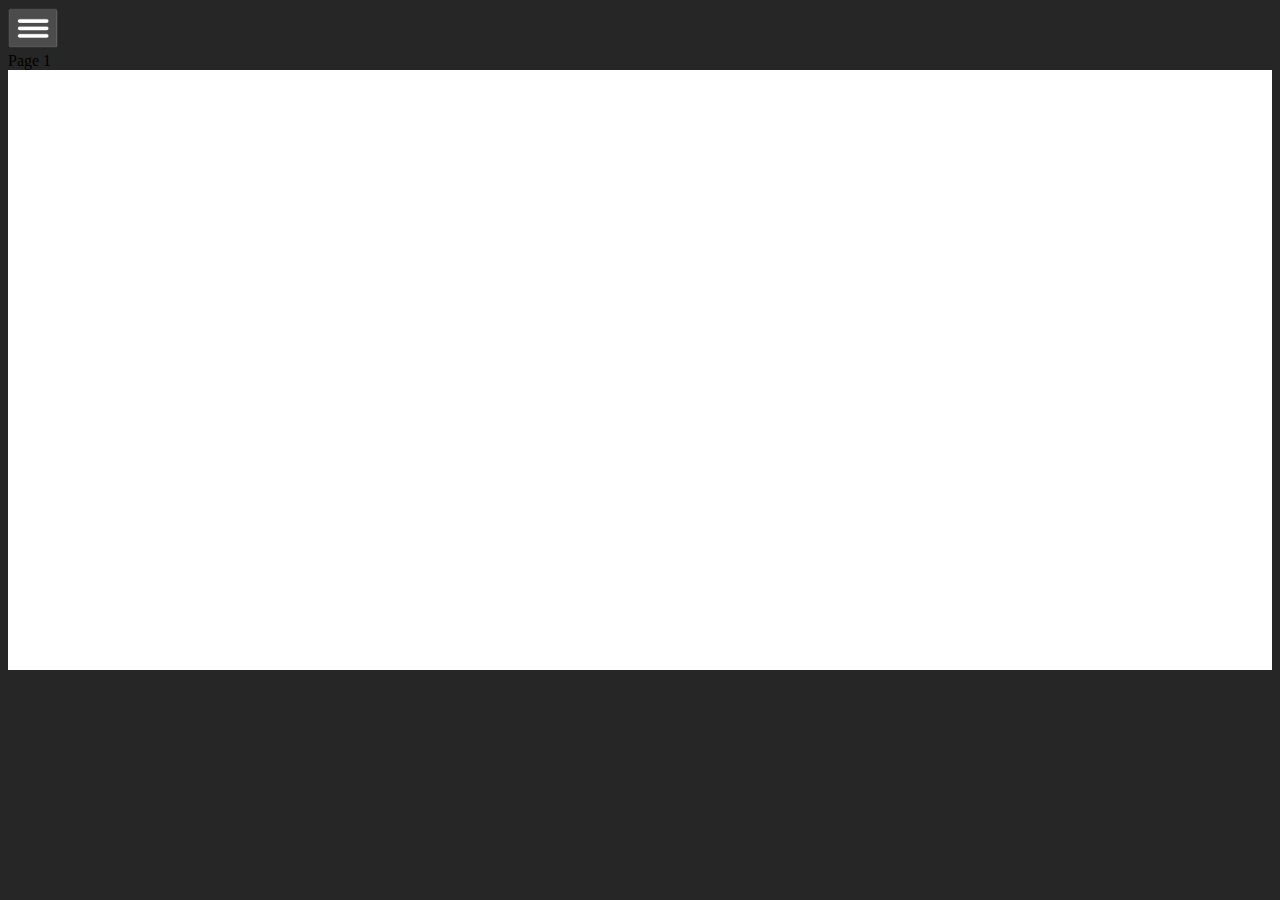
==== commit e2a61661: "Create shreya.html" ====
--- a/shreya.html
+++ b/shreya.html
@@ -1,732 +1,91 @@
+<!DOCTYPE html>
+<html>
 
-<!DOCTYPE html>
-<html lang="en">
 <head>
-<meta charset="UTF-8">
-<meta name="viewport" content="width=device-width, initial-scale=1">
-<link rel="profile" href="http://gmpg.org/xfn/11">
-<link rel="pingback" href="https://shreyasudharsan.wordpress.com/xmlrpc.php">
+    <meta charset="UTF-8">
+    <!-- generator meta tag -->
+    <!-- leave this for stats and Silex version check -->
+    <meta name="generator" content="Silex v2.2.6">
+    <!-- End of generator meta tag -->
+    <link data-silex-static="" href="//editor.silex.me/static/2.6/normalize.css" rel="stylesheet">
+    <link data-silex-static="" href="//editor.silex.me/static/2.6/front-end.css" rel="stylesheet">
+    <script data-silex-static="" type="text/javascript" src="//editor.silex.me/static/2.6/jquery.js"></script>
+    <script data-silex-static="" type="text/javascript" src="//editor.silex.me/static/2.6/jquery-ui.js"></script>
+    <script data-silex-static="" type="text/javascript" src="//editor.silex.me/static/2.6/pageable.js"></script>
+    <script data-silex-static="" type="text/javascript" src="//editor.silex.me/static/2.6/front-end.js"></script>
 
-<title>ShreyaSudharsan &#8211; �Join us when we celebrate our Forever�</title>
-<link rel='dns-prefetch' href='//s2.wp.com' />
-<link rel='dns-prefetch' href='//s0.wp.com' />
-<link rel='dns-prefetch' href='//s1.wp.com' />
-<link rel='dns-prefetch' href='//fonts.googleapis.com' />
-<link rel="alternate" type="application/rss+xml" title="ShreyaSudharsan &raquo; Feed" href="https://shreyasudharsan.wordpress.com/feed/" />
-<link rel="alternate" type="application/rss+xml" title="ShreyaSudharsan &raquo; Comments Feed" href="https://shreyasudharsan.wordpress.com/comments/feed/" />
-	<script type="text/javascript">
-		/* <![CDATA[ */
-		function addLoadEvent(func) {
-			var oldonload = window.onload;
-			if (typeof window.onload != 'function') {
-				window.onload = func;
-			} else {
-				window.onload = function () {
-					oldonload();
-					func();
-				}
-			}
-		}
-		/* ]]> */
-	</script>
-			<script type="text/javascript">
-			window._wpemojiSettings = {"baseUrl":"https:\/\/s0.wp.com\/wp-content\/mu-plugins\/wpcom-smileys\/twemoji\/2\/72x72\/","ext":".png","svgUrl":"https:\/\/s0.wp.com\/wp-content\/mu-plugins\/wpcom-smileys\/twemoji\/2\/svg\/","svgExt":".svg","source":{"concatemoji":"https:\/\/s1.wp.com\/wp-includes\/js\/wp-emoji-release.min.js?m=1473172720h&ver=4.6.1-RC1-38499"}};
-			!function(a,b,c){function d(a){var c,d,e,f,g,h=b.createElement("canvas"),i=h.getContext&&h.getContext("2d"),j=String.fromCharCode;if(!i||!i.fillText)return!1;switch(i.textBaseline="top",i.font="600 32px Arial",a){case"flag":return i.fillText(j(55356,56806,55356,56826),0,0),!(h.toDataURL().length<3e3)&&(i.clearRect(0,0,h.width,h.height),i.fillText(j(55356,57331,65039,8205,55356,57096),0,0),c=h.toDataURL(),i.clearRect(0,0,h.width,h.height),i.fillText(j(55356,57331,55356,57096),0,0),d=h.toDataURL(),c!==d);case"diversity":return i.fillText(j(55356,57221),0,0),e=i.getImageData(16,16,1,1).data,f=e[0]+","+e[1]+","+e[2]+","+e[3],i.fillText(j(55356,57221,55356,57343),0,0),e=i.getImageData(16,16,1,1).data,g=e[0]+","+e[1]+","+e[2]+","+e[3],f!==g;case"simple":return i.fillText(j(55357,56835),0,0),0!==i.getImageData(16,16,1,1).data[0];case"unicode8":return i.fillText(j(55356,57135),0,0),0!==i.getImageData(16,16,1,1).data[0];case"unicode9":return i.fillText(j(55358,56631),0,0),0!==i.getImageData(16,16,1,1).data[0]}return!1}function e(a){var c=b.createElement("script");c.src=a,c.type="text/javascript",b.getElementsByTagName("head")[0].appendChild(c)}var f,g,h,i;for(i=Array("simple","flag","unicode8","diversity","unicode9"),c.supports={everything:!0,everythingExceptFlag:!0},h=0;h<i.length;h++)c.supports[i[h]]=d(i[h]),c.supports.everything=c.supports.everything&&c.supports[i[h]],"flag"!==i[h]&&(c.supports.everythingExceptFlag=c.supports.everythingExceptFlag&&c.supports[i[h]]);c.supports.everythingExceptFlag=c.supports.everythingExceptFlag&&!c.supports.flag,c.DOMReady=!1,c.readyCallback=function(){c.DOMReady=!0},c.supports.everything||(g=function(){c.readyCallback()},b.addEventListener?(b.addEventListener("DOMContentLoaded",g,!1),a.addEventListener("load",g,!1)):(a.attachEvent("onload",g),b.attachEvent("onreadystatechange",function(){"complete"===b.readyState&&c.readyCallback()})),f=c.source||{},f.concatemoji?e(f.concatemoji):f.wpemoji&&f.twemoji&&(e(f.twemoji),e(f.wpemoji)))}(window,document,window._wpemojiSettings);
-		</script>
-		<style type="text/css">
-img.wp-smiley,
-img.emoji {
-	display: inline !important;
-	border: none !important;
-	box-shadow: none !important;
-	height: 1em !important;
-	width: 1em !important;
-	margin: 0 .07em !important;
-	vertical-align: -0.1em !important;
-	background: none !important;
-	padding: 0 !important;
-}
-</style>
-<link rel='stylesheet' id='all-css-0-1' href='https://s0.wp.com/_static/??-eJyFUdFOxDAM+yF65U4T8IL4lrbLWG5NWzUtY39PtsEQHCovU+zasZXpOSkXQ4FQNFWVfH3FwHpOLpJiQg/LL3RyzHf6bxtXyy5jKhgFDdH7OLf0Y3yDrGy11oO4y+LhkGNwvvZCC6F7wyPKAj4RhlvJlXWR98nG92No5XqcVheUZNykNtSSm15SlTX58xIH3k2oQyxbu2NobXMxg/CUTFkVBD0a8EAia9koPXy51nGU5s2Yvaq1KQOzki9hJVVGCfqnHq1V9qtsx//B3Fj3jTpVq80wYMCyfP/JF3o+d0/3XXd5PF+uH3306WE=' type='text/css' media='all' />
-<style id='wpcom-admin-bar-inline-css' type='text/css'>
-.goog-te-banner-frame { top:32px !important }
-</style>
-<link rel='stylesheet' id='affinity-fonts-css'  href='https://fonts.googleapis.com/css?family=Raleway%3A400%2C400italic%2C700%2C700italic%7CLora%3A400%2C400italic%2C700%2C700italic&#038;subset=latin%2Clatin-ext' type='text/css' media='all' />
-<link rel='stylesheet' id='all-css-2-1' href='https://s2.wp.com/_static/??-eJyNUtFuwyAM/[base64]/Mfz1eXwY/k2T9ZJ3SBZxOa4DN+vE2n6XA8nqb3rzu7x/el' type='text/css' media='all' />
-<script type='text/javascript' src='https://s0.wp.com/_static/??-eJx9kFEKwjAMQC9kV9Q59UM8y1azkdmmtUkdenr7MRFHFQIh5JHkRU9BIRmbLsB6zHFLEB9zqkZe6X+AcjjEVqBySG/YeBIg0S6pYNOAxJpTxyZiEPS56r21flrieXTwLA6Y2wEKXec7tKASQ8wASb6q9wXu2wDpjlBathAFCa25qgiMTyh5c/go/n7YTJ3daV03zW6zPe4P4wtJVYVE'></script>
-<link rel="EditURI" type="application/rsd+xml" title="RSD" href="https://shreyasudharsan.wordpress.com/xmlrpc.php?rsd" />
-<link rel="wlwmanifest" type="application/wlwmanifest+xml" href="https://s1.wp.com/wp-includes/wlwmanifest.xml" /> 
-<meta name="generator" content="WordPress.com" />
-<link rel="canonical" href="https://shreyasudharsan.wordpress.com/" />
-<link rel='shortlink' href='http://wp.me/P8hYI3-5' />
-<link rel="alternate" type="application/json+oembed" href="https://public-api.wordpress.com/oembed/1.0/?format=json&amp;url=https%3A%2F%2Fshreyasudharsan.wordpress.com%2F&amp;for=wpcom-auto-discovery" /><link rel="alternate" type="application/xml+oembed" href="https://public-api.wordpress.com/oembed/1.0/?format=xml&amp;url=https%3A%2F%2Fshreyasudharsan.wordpress.com%2F&amp;for=wpcom-auto-discovery" />
-<!-- Jetpack Open Graph Tags -->
-<meta property="og:type" content="website" />
-<meta property="og:title" content="ShreyaSudharsan" />
-<meta property="og:description" content="�Join us when we celebrate our Forever�" />
-<meta property="og:url" content="https://shreyasudharsan.wordpress.com/" />
-<meta property="og:site_name" content="ShreyaSudharsan" />
-<meta property="og:image" content="https://shreyasudharsan.files.wordpress.com/2017/01/cropped-981740_536345246426768_763235889_o.jpg?w=1200" />
-<meta property="og:image:width" content="1200" />
-<meta property="og:image:height" content="653" />
-<meta property="og:locale" content="en_US" />
-<meta name="twitter:site" content="@wordpressdotcom" />
-<meta name="twitter:image:src" content="https://shreyasudharsan.files.wordpress.com/2017/01/cropped-981740_536345246426768_763235889_o.jpg?w=640" />
-<meta name="twitter:card" content="summary_large_image" />
-<meta property="fb:app_id" content="249643311490" />
-<meta property="article:publisher" content="https://www.facebook.com/WordPresscom" />
-<link rel="shortcut icon" type="image/x-icon" href="https://s2.wp.com/i/favicon.ico" sizes="16x16 24x24 32x32 48x48" />
-<link rel="icon" type="image/x-icon" href="https://s2.wp.com/i/favicon.ico" sizes="16x16 24x24 32x32 48x48" />
-<link rel="apple-touch-icon-precomposed" href="https://s0.wp.com/i/webclip.png" />
-<link rel="search" type="application/opensearchdescription+xml" href="https://shreyasudharsan.wordpress.com/osd.xml" title="ShreyaSudharsan" />
-<link rel="search" type="application/opensearchdescription+xml" href="https://s1.wp.com/opensearch.xml" title="WordPress.com" />
-
-		<style type="text/css" id="affinity-overlay-opacity">
-
-			.custom-header-image {
-				opacity: 0.6;
-			}
-
-			.in-panel .custom-header-image {
-				opacity: 1;
-			}
-
-			@media screen and ( min-width: 48em ) {
-				.custom-header-image,
-				.in-panel .custom-header-image {
-					opacity: 0.6;
-				}
-			}
-
-		</style>
-
-			<style type="text/css" id="affinity-scrolling-background-images">
-			@media screen and (min-width: 65em) {
-					.custom-header-image {
-						background-attachment: fixed;
-						background-size: cover;
-						background-position: center;
-					}
-
-					.affinity-customizer .custom-header-image {
-						background-attachment: scroll;
-						background-size: cover;
-					}
-			}
-		</style>
-			<style type="text/css">.recentcomments a{display:inline !important;padding:0 !important;margin:0 !important;}</style>
-		<style>
-.milestone-widget {
-	margin-bottom: 1em;
-}
-.milestone-content {
-	line-height: 2;
-	margin-top: 5px;
-	max-width: 17em;
-	padding: 0;
-	text-align: center;
-}
-.milestone-header {
-	background-color: #1e1c1b;
-	color: #ffffff;
-	line-height: 1.3;
-	margin: 0;
-	padding: .8em;
-}
-.milestone-header .event,
-.milestone-header .date {
-	display: block;
-}
-.milestone-header .event {
-	font-size: 120%;
-}
-.milestone-countdown .difference {
-	display: block;
-	font-size: 500%;
-	font-weight: bold;
-	line-height: 1.2;
-}
-.milestone-countdown,
-.milestone-message {
-	background-color: #ffffff;
-	border: 1px solid #e8e9ea;
-	border-top: 0;
-	color: #1e1c1b;
-	padding-bottom: 1em;
-}
-.milestone-message {
-	padding-top: 1em
-}
-</style>
-		<style type="text/css">
-			.recentcomments a {
-				display: inline !important;
-				padding: 0 !important;
-				margin: 0 !important;
-			}
-
-			table.recentcommentsavatartop img.avatar, table.recentcommentsavatarend img.avatar {
-				border: 0px;
-				margin: 0;
-			}
-
-			table.recentcommentsavatartop a, table.recentcommentsavatarend a {
-				border: 0px !important;
-				background-color: transparent !important;
-			}
-
-			td.recentcommentsavatarend, td.recentcommentsavatartop {
-				padding: 0px 0px 1px 0px;
-				margin: 0px;
-			}
-
-			td.recentcommentstextend {
-				border: none !important;
-				padding: 0px 0px 2px 10px;
-			}
-
-			.rtl td.recentcommentstextend {
-				padding: 0px 10px 2px 0px;
-			}
-
-			td.recentcommentstexttop {
-				border: none;
-				padding: 0px 0px 0px 10px;
-			}
-
-			.rtl td.recentcommentstexttop {
-				padding: 0px 10px 0px 0px;
-			}
-		</style>
-		<meta name="application-name" content="ShreyaSudharsan" /><meta name="msapplication-window" content="width=device-width;height=device-height" /><meta name="msapplication-tooltip" content="�Join us when we celebrate our Forever�" /><meta name="msapplication-task" content="name=Edit page;action-uri=https://wordpress.com/page/shreyasudharsan.wordpress.com/5;icon-uri=https://s0.wp.com/i/icons/page.ico" /><meta name="msapplication-task" content="name=Write a post;action-uri=https://wordpress.com/post/shreyasudharsan.wordpress.com;icon-uri=https://s2.wp.com/i/icons/post.ico" /><meta name="msapplication-task" content="name=Moderate comments;action-uri=https://shreyasudharsan.wordpress.com/wp-admin/edit-comments.php?comment_status=moderated;icon-uri=https://s0.wp.com/i/icons/comment.ico" /><meta name="msapplication-task" content="name=Upload new media;action-uri=https://shreyasudharsan.wordpress.com/wp-admin/media-new.php;icon-uri=https://s2.wp.com/i/icons/media.ico" /><meta name="msapplication-task" content="name=Blog stats;action-uri=https://shreyasudharsan.wordpress.com/wp-admin/index.php?page=stats;icon-uri=https://s1.wp.com/i/icons/stats.ico" /><meta name="title" content="Come Join Us&nbsp;! | ShreyaSudharsan on WordPress.com" />
-<meta name="description" content="This is the home page&#039;s excerpt" />
-<style type="text/css" media="print">#wpadminbar { display:none; }</style>
-<style type="text/css" media="screen">
-	html { margin-top: 32px !important; }
-	* html body { margin-top: 32px !important; }
-	@media screen and ( max-width: 782px ) {
-		html { margin-top: 46px !important; }
-		* html body { margin-top: 46px !important; }
-	}
-</style>
-<style type="text/css" id="syntaxhighlighteranchor"></style>
+    <style type="text/css" class="silex-style"></style>
+    <script type="text/javascript" class="silex-script"></script>
+    <style class="silex-inline-styles" type="text/css">
+        .body-initial {
+            background-color: rgb(38, 38, 38); 
+        }
+        .silex-id-1474394621033-3 {
+            min-height: 600px; 
+            top: 5px; 
+            left: 0px; 
+        }
+        .silex-id-1474394621032-2 {
+            min-height: 600px; 
+            background-color: rgb(255, 255, 255); 
+        }
+        .silex-id-1474394605264-1 {
+            min-height: 100px; 
+            top: 100px; 
+            left: 100px; 
+        }
+        .silex-id-1474394605263-0 {
+            min-height: 100px; 
+            background-color: transparent; 
+        }
+        .silex-id-1442914737143-3 {
+            min-height: 36px; 
+            width: 960px; 
+            top: 37px; 
+            left: 1px; 
+        }
+    </style>
+    <title></title>
+    <script type="text/javascript" class="silex-json-styles">
+        [{"desktop":{"body-initial":{"background-color":"rgb(38, 38, 38)"},"silex-id-1474394621033-3":{"min-height":"600px","top":"5px","left":"0px"},"silex-id-1474394621032-2":{"min-height":"100px","background-color":"rgb(255, 255, 255)"},"silex-id-1474394605264-1":{"min-height":"100px","width":"100px","top":"100px","left":"100px"},"silex-id-1474394605263-0":{"min-height":"100px","background-color":"transparent"},"silex-id-1442914737143-3":{"min-height":"36px","width":"960px","top":"37px","left":"1px"}},"mobile":{}}]
+    </script>
+    <style id="current-page-style">
+        .page-page-1{display:inherit; }
+    </style>
+    <meta name="publicationPath" content="/api/1.0/github/exec/put/ShreyaSudharsan/Publish_1">
+    <!-- Silex HEAD tag do not remove -->
+    <!-- End of Silex HEAD tag do not remove -->
 </head>
 
-<body class="home page page-id-5 page-template-default logged-in admin-bar no-customize-support wp-custom-logo mp6 customizer-styles-applied custom-header-active affinity-front-page highlander-enabled highlander-light">
-<div id="page" class="site">
-	<a class="skip-link screen-reader-text" href="#content">Skip to content</a>
+<body data-silex-id="body-initial" class="body-initial silex-runtime" data-silex-type="container">
+    <div class="silex-pages">
+        <div data-silex-type="image" class="editable-style silex-id-hamburger-menu image-element menu-button prevent-draggable prevent-resizable" data-silex-id="silex-id-hamburger-menu">
+            <img alt="open mobile menu" src="[data-uri]"
+            class="silex-element-content">
+        </div>
 
-	<header id="masthead" class="site-header" role="banner">
-
-		
-<div class="custom-header">
-	
-			<div class="custom-header-image" style="padding-top: 54.4%; background-image: url(https://shreyasudharsan.files.wordpress.com/2017/01/cropped-981740_536345246426768_763235889_o.jpg?w=1500);">
-			</div>
-
-		
-</div><!-- .custom-header -->
-
-		<div class="header-wrapper clear">
-	<div class="site-branding">
-					<p class="site-title"><a href="https://shreyasudharsan.wordpress.com/" rel="home">ShreyaSudharsan</a></p>
-			</div><!-- .site-branding -->
-
-	<nav id="site-navigation" class="main-navigation" role="navigation">
-	<button class="menu-toggle" aria-controls="top-menu" aria-expanded="false">Menu</button>
-	<div class="menu-primary-container"><ul id="top-menu" class="menu"><li id="menu-item-12" class="menu-item menu-item-type-post_type menu-item-object-page menu-item-12"><a href="https://shreyasudharsan.wordpress.com/theus/">You, Me � US</a></li>
-<li id="menu-item-13" class="menu-item menu-item-type-post_type menu-item-object-page menu-item-has-children menu-item-13"><a href="https://shreyasudharsan.wordpress.com/events/">Events</a>
-<ul class="sub-menu">
-	<li id="menu-item-57" class="menu-item menu-item-type-post_type menu-item-object-page menu-item-57"><a href="https://shreyasudharsan.wordpress.com/r-s-v-p/">R.S.V.P</a></li>
-</ul>
-</li>
-<li id="menu-item-14" class="menu-item menu-item-type-post_type menu-item-object-page current-menu-item page_item page-item-5 current_page_item menu-item-14"><a href="https://shreyasudharsan.wordpress.com/">Come Join Us !</a></li>
-<li id="menu-item-58" class="menu-item menu-item-type-post_type menu-item-object-page menu-item-58"><a href="https://shreyasudharsan.wordpress.com/best-wishes/">Best Wishes</a></li>
-<li id="menu-item-67" class="menu-item menu-item-type-post_type menu-item-object-page menu-item-67"><a href="https://shreyasudharsan.wordpress.com/gallery-2/">Gallery</a></li>
-</ul></div></nav><!-- #site-navigation -->
-</div><!-- .header-wrapper -->
-
-	<div class="site-description-wrapper">
-		<a href="https://shreyasudharsan.wordpress.com/" class="custom-logo-link" rel="home" itemprop="url"><img width="289" height="96" src="https://shreyasudharsan.files.wordpress.com/2017/01/cropped-weds.png" class="custom-logo" alt="cropped-weds.png" itemprop="logo" srcset="https://shreyasudharsan.files.wordpress.com/2017/01/cropped-weds.png 289w, https://shreyasudharsan.files.wordpress.com/2017/01/cropped-weds.png?w=150&amp;h=50 150w" sizes="(max-width: 289px) 100vw, 289px" data-attachment-id="26" data-permalink="https://shreyasudharsan.wordpress.com/cropped-weds-png/" data-orig-file="https://shreyasudharsan.files.wordpress.com/2017/01/cropped-weds.png" data-orig-size="289,96" data-comments-opened="1" data-image-meta="{&quot;aperture&quot;:&quot;0&quot;,&quot;credit&quot;:&quot;&quot;,&quot;camera&quot;:&quot;&quot;,&quot;caption&quot;:&quot;&quot;,&quot;created_timestamp&quot;:&quot;0&quot;,&quot;copyright&quot;:&quot;&quot;,&quot;focal_length&quot;:&quot;0&quot;,&quot;iso&quot;:&quot;0&quot;,&quot;shutter_speed&quot;:&quot;0&quot;,&quot;title&quot;:&quot;&quot;,&quot;orientation&quot;:&quot;0&quot;}" data-image-title="cropped-weds.png" data-image-description="&lt;p&gt;https://shreyasudharsan.files.wordpress.com/2017/01/cropped-weds.png&lt;/p&gt;
-" data-medium-file="https://shreyasudharsan.files.wordpress.com/2017/01/cropped-weds.png?w=289" data-large-file="https://shreyasudharsan.files.wordpress.com/2017/01/cropped-weds.png?w=289" /></a>
-						<p class="site-description"><a href="https://shreyasudharsan.wordpress.com/" rel="home">�Join us when we celebrate our Forever�</a></p>
-			</div><!-- .site-description-wrapper -->
+        <a id="page-page-1" data-silex-type="page" class="page-element page-link-active">Page 1</a></div>
+    <div data-silex-type="container" class="prevent-draggable container-element editable-style silex-id-1474394621033-3 section-element" data-silex-id="silex-id-1474394621033-3">
+        <div data-silex-type="container" class="editable-style silex-element-content default-site-width silex-id-1474394621032-2 silex-container-content container-element prevent-draggable" data-silex-id="silex-id-1474394621032-2"></div>
+    </div>
+    <div data-silex-type="container" class="prevent-draggable container-element editable-style silex-id-1474394605264-1 section-element" data-silex-id="silex-id-1474394605264-1">
+        <div data-silex-type="container" class="editable-style silex-element-content default-site-width silex-id-1474394605263-0 silex-container-content container-element prevent-draggable" data-silex-id="silex-id-1474394605263-0">
+            <div data-silex-id="silex-id-1442914737143-3" class="editable-style silex-id-1442914737143-3 text-element" data-silex-type="text">
+                <div class="silex-element-content normal">
+                    <div style="text-align: center;">
+                        <br>
+                    </div>
+                </div>
+            </div>
+        </div>
+    </div>
 
 
-	</header>
-
-	<div id="content" class="site-content">
-
-<div id="primary" class="content-area">
-	<main id="main" class="site-main" role="main">
-		
-<article id="post-5" class="post-5 page type-page status-publish has-post-thumbnail hentry affinity-panel">
-
-			<header class="entry-header">
-			<h1 class="entry-title">Come Join Us&nbsp;!</h1>		</header><!-- .entry-header -->
-	
-	<div class="entry-content">
-		<p><em><strong>Once in awhile,<br />
-Right in the middle of an ordinary life,<br />
-Love gives us a fairy tale.</strong></em></p>
-<p>Together with Family, We invite you to celebrate our wedding !</p>
-	</div><!-- .entry-content -->
-
-	<footer class="entry-footer">
-		<span class="edit-link"><a class="post-edit-link" href="https://wordpress.com/page/shreyasudharsan.wordpress.com/5">Edit <span class="screen-reader-text">"Come Join Us&nbsp;!"</span></a></span>	</footer><!-- .entry-footer -->
-</article><!-- #post-## -->
-
-		
-<article id="post-2" class="post-2 page type-page status-publish has-post-thumbnail hentry affinity-panel">
-
-	<span class="panel affinity-panel1" id="panel1">
-		<span class="affinity-panel-title">Panel 1</span>
-	</span>
-
-	<div class="custom-header in-panel">
-
-		
-			<div class="custom-header-image" style="padding-top: 66.666666666667%; background-image: url(https://shreyasudharsan.files.wordpress.com/2017/01/stairs-lights-abstract-bubbles1.jpg?w=1500);">
-			</div>
-
-		
-		<header class="entry-header">
-			<h1 class="entry-title">You, Me &#8211;&nbsp;US</h1>		</header><!-- .entry-header -->
-
-	</div>
-
-			<div class="entry-content">
-			<p id="ourStory">Sudharsan Raman please provide your input here ??</p>
-<p> <br />
-$(&#8220;#ourStory&#8221;).fadeIn();</p>
-		</div><!-- .entry-content -->
-	
-	<span class="edit-link"><a class="post-edit-link" href="https://wordpress.com/page/shreyasudharsan.wordpress.com/2">Edit <span class="screen-reader-text">"You, Me &#8211;&nbsp;US"</span></a></span></article><!-- #post-## -->
-
-<article id="post-3" class="post-3 page type-page status-publish has-post-thumbnail hentry affinity-panel">
-
-	<span class="panel affinity-panel2" id="panel2">
-		<span class="affinity-panel-title">Panel 2</span>
-	</span>
-
-	<div class="custom-header in-panel">
-
-		
-			<div class="custom-header-image" style="padding-top: 74.933333333333%; background-image: url(https://shreyasudharsan.files.wordpress.com/2017/01/befunky-collage.jpg?w=1500);">
-			</div>
-
-		
-		<header class="entry-header">
-			<h1 class="entry-title">Events</h1>		</header><!-- .entry-header -->
-
-	</div>
-
-			<div class="entry-content">
-			<div style="flex:1 0 320px;text-align:center;background-color:rgba(255,255,255,.5);border-radius:4px;overflow:hidden;margin:12px;-webkit-flex:1 0 320px;-ms-flex:1 0 320px;">
-<div style="padding:16px;">
-<p style="font-weight:normal;font-style:normal;font-size:inherit;line-height:inherit;margin:0;"><strong>Reception</strong></p>
-<p style="margin:0;">Thu Apr 20 2017 � 6pm onwards</p>
-<div style="margin-bottom:16px;">
-<p style="margin:0;">Vasudeva Thirumana Maligai</p>
-<p style="margin:0;">Camp Road, Selayur, Chennai, Tamil Nadu, 600044</p>
-<p><a class="link" style="text-decoration:none;" href="http://maps.google.com/?q=Vasudeva Thirumana Maligai,Camp Road, Selayur, Chennai, Tamil Nadu, 600044" target="_blank">VIEW MAP</a><br />
-<a href="https://shreyasudharsan.wordpress.com/r-s-v-p/">R.S.V.P</a></p>
-</div>
-</div>
-</div>
-<div style="flex:1 0 320px;text-align:center;background-color:rgba(255,255,255,.5);border-radius:4px;overflow:hidden;margin:12px;-webkit-flex:1 0 320px;-ms-flex:1 0 320px;">
-<div style="padding:16px;">
-<p style="font-weight:normal;font-style:normal;font-size:inherit;line-height:inherit;margin:0;"><strong>Mugurtham</strong></p>
-<p style="margin:0;">Fri Apr 21 2017 � 9:30pm to 10:30pm</p>
-<div style="margin-bottom:16px;">
-<p style="margin:0;">Vasudeva Thirumana Maligai</p>
-<p style="margin:0;">Camp Road, Chennai, Tamil Nadi, 600044</p>
-<p><a class="link" style="text-decoration:none;" href="http://maps.google.com/?q=Vasudeva Thirumana Maligai,Camp Road, Chennai, Tamil Nadi, 600044" target="_blank">VIEW MAP</a><br />
-<a href="https://shreyasudharsan.wordpress.com/r-s-v-p/">R.S.V.P</a></p>
-</div>
-</div>
-</div>
-		</div><!-- .entry-content -->
-	
-	<span class="edit-link"><a class="post-edit-link" href="https://wordpress.com/page/shreyasudharsan.wordpress.com/3">Edit <span class="screen-reader-text">"Events"</span></a></span></article><!-- #post-## -->
-<ul class="panel-navigation"><li><a class="panel0" href="#page"><span class="sep">&diams;</span><span class="hidden">Back to Top</span></a></li><li><a class="panel1" href="#panel1"><span class="sep">&diams;</span><span class="hidden">You, Me &#8211;&nbsp;US</span></a></li><li><a class="panel2" href="#panel2"><span class="sep">&diams;</span><span class="hidden">Events</span></a></li></ul><!-- .panel-navigation -->
-	</main><!-- #main -->
-</div><!-- #primary -->
 
 
-	</div>
-	<footer id="colophon" class="site-footer" role="contentinfo">
 
-				<nav class="jetpack-social-navigation" role="navigation" aria-label="Social Links Menu">
-			<div class="menu-social-media-container"><ul id="menu-social-media" class="menu"><li id="menu-item-16" class="menu-item menu-item-type-custom menu-item-object-custom menu-item-16"><a href="http://www.facebook.com"><span class="screen-reader-text">Facebook</span></a></li>
-<li id="menu-item-17" class="menu-item menu-item-type-custom menu-item-object-custom menu-item-17"><a href="http://www.linkedin.com"><span class="screen-reader-text">LinkedIn</span></a></li>
-<li id="menu-item-18" class="menu-item menu-item-type-custom menu-item-object-custom menu-item-18"><a href="http://www.twitter.com"><span class="screen-reader-text">Twitter</span></a></li>
-<li id="menu-item-19" class="menu-item menu-item-type-custom menu-item-object-custom menu-item-19"><a href="http://www.instagram.com"><span class="screen-reader-text">Instagram</span></a></li>
-</ul></div>		</nav><!-- .jetpack-social-navigation -->
-	
-			<div class="footer-widgets clear">
-		<div class="widget-areas">
-							<div class="widget-area">
-					<section id="recent-comments-5" class="widget widget_recent_comments"><h2 class="widget-title">Recent Comments</h2></section>				</div><!-- .widget-area -->
-			
-			
-							<div class="widget-area">
-					<section id="milestone_widget-3" class="widget milestone-widget"><h2 class="widget-title">Save the Date</h2><div class="milestone-content"><div class="milestone-header"><strong class="event">The Big Day</strong><span class="date">April 21st, 2017</span></div><div class="milestone-countdown"><span class="difference">3</span> <span class="label">months</span> to go.</div></div><!--milestone-content--></section>				</div><!-- .widget-area -->
-					</div><!-- .widget-areas -->
-	</div><!-- .footer-widgets -->
 
-		<div class="site-info">
-	<a href="https://wordpress.com/?ref=footer_custom_svg" title="Create a website or blog at WordPress.com"><svg style="fill: currentColor; position: relative; top: 1px;" width="14px" height="15px" viewBox="0 0 14 15" version="1.1" xmlns="http://www.w3.org/2000/svg" xmlns:xlink="http://www.w3.org/1999/xlink" aria-labelledby="title" role="img">
-				<title id="title">Create a website or blog at WordPress.com</title>
-				<path d="M12.5225848,4.97949746 C13.0138466,5.87586309 13.2934037,6.90452431 13.2934037,7.99874074 C13.2934037,10.3205803 12.0351007,12.3476807 10.1640538,13.4385638 L12.0862862,7.88081544 C12.4453251,6.98296834 12.5648813,6.26504621 12.5648813,5.62667922 C12.5648813,5.39497674 12.549622,5.17994084 12.5225848,4.97949746 L12.5225848,4.97949746 Z M7.86730089,5.04801561 C8.24619178,5.02808979 8.58760099,4.98823815 8.58760099,4.98823815 C8.9267139,4.94809022 8.88671369,4.44972248 8.54745263,4.46957423 C8.54745263,4.46957423 7.52803983,4.54957381 6.86996227,4.54957381 C6.25158863,4.54957381 5.21247202,4.46957423 5.21247202,4.46957423 C4.87306282,4.44972248 4.83328483,4.96816418 5.17254589,4.98823815 C5.17254589,4.98823815 5.49358462,5.02808979 5.83269753,5.04801561 L6.81314716,7.73459399 L5.43565839,11.8651647 L3.14394256,5.04801561 C3.52312975,5.02808979 3.86416859,4.98823815 3.86416859,4.98823815 C4.20305928,4.94809022 4.16305906,4.44972248 3.82394616,4.46957423 C3.82394616,4.46957423 2.80475558,4.54957381 2.14660395,4.54957381 C2.02852925,4.54957381 1.88934333,4.54668493 1.74156477,4.54194422 C2.86690406,2.83350881 4.80113651,1.70529256 6.99996296,1.70529256 C8.638342,1.70529256 10.1302017,2.33173369 11.2498373,3.35765419 C11.222726,3.35602457 11.1962815,3.35261718 11.1683554,3.35261718 C10.5501299,3.35261718 10.1114609,3.89113285 10.1114609,4.46957423 C10.1114609,4.98823815 10.4107217,5.42705065 10.7296864,5.94564049 C10.969021,6.36482346 11.248578,6.90326506 11.248578,7.68133501 C11.248578,8.21992476 11.0413918,8.84503256 10.7696866,9.71584277 L10.1417574,11.8132391 L7.86730089,5.04801561 Z M6.99996296,14.2927074 C6.38218192,14.2927074 5.78595654,14.2021153 5.22195356,14.0362644 L7.11048207,8.54925635 L9.04486267,13.8491542 C9.05760348,13.8802652 9.07323319,13.9089317 9.08989995,13.9358945 C8.43574834,14.1661896 7.73285573,14.2927074 6.99996296,14.2927074 L6.99996296,14.2927074 Z M0.706448182,7.99874074 C0.706448182,7.08630113 0.902152921,6.22015756 1.25141403,5.43749503 L4.25357806,13.6627848 C2.15393732,12.6427902 0.706448182,10.4898387 0.706448182,7.99874074 L0.706448182,7.99874074 Z M6.99996296,0.999 C3.14016476,0.999 0,4.13905746 0,7.99874074 C0,11.8585722 3.14016476,14.999 6.99996296,14.999 C10.8596871,14.999 14,11.8585722 14,7.99874074 C14,4.13905746 10.8596871,0.999 6.99996296,0.999 L6.99996296,0.999 Z" id="wordpress-logo-simplified-cmyk" stroke="none" fill=�currentColor� fill-rule="evenodd"></path>
-			</svg></a>
-	
-	</div><!-- .site-info -->
-	</footer>
-</div>
-<!--  -->
-	<script type="text/javascript">
-	/* <![CDATA[ */
-		jQuery(document).ready( function($) {
-			function doFollowingHover() {
-				$('#wp-admin-bar-follow > a').unbind( '.unfollow' );
 
-				$('#wp-admin-bar-follow > a').bind( 'mouseover.unfollow', function() {
+</body>
 
-					$(this).html( "Unfollow" ).parent( 'li' ).addClass( 'unfollow' );
-				});
-				$('#wp-admin-bar-follow > a').bind( 'mouseout.unfollow', function() {
-					$(this).html( "Following" ).parent( 'li' ).removeClass( 'unfollow' );
-				});
-			}
-							doFollowingHover();
-			
-			$('#wp-admin-bar-follow > a').click( function( e ) {
-				$('#wp-admin-bar-follow > a').unbind( '.unfollow' );
-
-				e.preventDefault();
-
-				var link = $( this ), li = $( '#wp-admin-bar-follow' ), timeout = 0;
-
-				if ( li.hasClass( 'subscribed' ) ) {
-					li.removeClass( 'subscribed' ).removeClass( 'unfollow' );
-					link.html( "Follow" );
-
-					$('body').append( $( 'div.wpcom-bubble' ).removeClass( 'fadein' ) ).off( 'click.bubble' );
-
-					var action = 'ab_unsubscribe_from_blog';
-				} else {
-					li.addClass( 'subscribed' ).removeClass( 'unfollow' );
-					link.html( "Following" );
-
-						var left = 131 - link.width();
-						li.append( $( 'div.wpcom-bubble' ).css( { left: '-' + left + 'px' } ) );
-						$( 'div.bubble-txt', 'div.wpcom-bubble' ).html( "New posts from this blog will now appear in <a target=\"_blank\" href=\"http:\/\/wordpress.com\/\">your reader<\/a>. You can manage email alerts from your <a target=\"_blank\" href=\"http:\/\/wordpress.com\/following\/edit\/\">subscriptions page<\/a>." );
-
-						$( 'div.wpcom-bubble.action-bubble' ).addClass( 'fadein' );
-
-						setTimeout( function() {
-							$('body').on( 'click.bubble touchstart.bubble', function(e) {
-								if ( !$(e.target).hasClass('wpcom-bubble') && !$(e.target).parents( 'div.wpcom-bubble' ).length )
-									hideBubble();
-							});
-							setTimeout( hideBubble, 15000 );
-						}, 500 );
-
-					var action = 'ab_subscribe_to_blog';
-					$('#wp-admin-bar-follow > a').bind( 'mouseout.shift', function() {
-						doFollowingHover();
-						$(this).unbind( '.shift' );
-					});
-				}
-
-				var nonce = link.attr( 'href' ).split( '_wpnonce=' );
-				nonce = nonce[1];
-
-				$.post( "https:\/\/shreyasudharsan.wordpress.com\/wp-admin\/admin-ajax.php", {
-					'action': action,
-					'_wpnonce': nonce,
-					'source': 'admin_bar',
-					'blog_id': 122495635				});
-			});
-		});
-	/* ]]> */
-	</script>
-<script type='text/javascript' src='//0.gravatar.com/js/gprofiles.js?ver=201702y'></script>
-<script type='text/javascript'>
-/* <![CDATA[ */
-var WPGroHo = {"my_hash":"12d3f2080be2182ef4fd4f599aa663c2"};
-/* ]]> */
-</script>
-<script type='text/javascript' src='https://s1.wp.com/wp-content/mu-plugins/gravatar-hovercards/wpgroho.js?m=1380573781h'></script>
-
-	<script>
-		//initialize and attach hovercards to all gravatars
-		jQuery( document ).ready( function( $ ) {
-
-			if (typeof Gravatar === "undefined"){
-				return;
-			}
-
-			if ( typeof Gravatar.init !== "function" ) {
-				return;
-			}			
-
-			Gravatar.profile_cb = function( hash, id ) {
-				WPGroHo.syncProfileData( hash, id );
-			};
-			Gravatar.my_hash = WPGroHo.my_hash;
-			Gravatar.init( 'body', '#wp-admin-bar-my-account' );
-		});
-	</script>
-
-		<div style="display:none">
-	</div>
-<div id="report-form-window" style="display:none;"></div><script type='text/javascript'>
-/* <![CDATA[ */
-var thickboxL10n = {"next":"Next >","prev":"< Prev","image":"Image","of":"of","close":"Close","noiframes":"This feature requires inline frames. You have iframes disabled or your browser does not support them.","loadingAnimation":"https:\/\/s1.wp.com\/wp-includes\/js\/thickbox\/loadingAnimation.gif"};
-/* ]]> */
-</script>
-<script type='text/javascript'>
-/* <![CDATA[ */
-var comment_like_text = {"loading":"Loading..."};
-/* ]]> */
-</script>
-<script type='text/javascript'>
-/* <![CDATA[ */
-var MilestoneConfig = {"instances":[{"id":"milestone_widget-3","diff":8343529,"message":"The big day is here."}],"labels":{"year":"year","years":"years","month":"month","months":"months","day":"day","days":"days","hour":"hour","hours":"hours","minute":"minute","minutes":"minutes","second":"second","seconds":"seconds"}};
-/* ]]> */
-</script>
-<script type='text/javascript'>
-/* <![CDATA[ */
-var wpNotesArgs = {"cacheBuster":"20160329","iframeUrl":"https:\/\/widgets.wp.com\/notificationsbeta\/","iframeAppend":"2","iframeScroll":"no","wide":"1"};
-/* ]]> */
-</script>
-<script type='text/javascript'>
-/* <![CDATA[ */
-var wpcom_tos_report_form = {"ajaxurl":"\/wp-admin\/admin-ajax.php","isLoggedoutUser":"","post_ID":"5","current_url":"https:\/\/shreyasudharsan.wordpress.com","report_this_content":"Report this content"};
-/* ]]> */
-</script>
-<script type='text/javascript'>
-/* <![CDATA[ */
-var actionbardata = {"siteID":"122495635","siteName":"ShreyaSudharsan","siteURL":"http:\/\/shreyasudharsan.wordpress.com","icon":"<img alt='' src='https:\/\/s1.wp.com\/i\/void.gif' class='avatar avatar-36' height='36' width='36' \/>","canManageOptions":"1","canCustomizeSite":"1","isFollowing":"1","themeSlug":"pub\/affinity","signupURL":"https:\/\/wordpress.com\/start\/","loginURL":"https:\/\/shreyasudharsan.wordpress.com\/wp-login.php?redirect_to=https%3A%2F%2Fshreyasudharsan.wordpress.com%2F","themeURL":"https:\/\/wordpress.com\/themes\/affinity\/","xhrURL":"https:\/\/shreyasudharsan.wordpress.com\/wp-admin\/admin-ajax.php","nonce":"fc09cb1cf6","isSingular":"1","isFolded":"","isLoggedIn":"1","isMobile":"","subscribeNonce":"<input type=\"hidden\" id=\"_wpnonce\" name=\"_wpnonce\" value=\"a8090947e3\" \/>","referer":"https:\/\/shreyasudharsan.wordpress.com\/","canFollow":"","statusMessage":"","customizeLink":"https:\/\/shreyasudharsan.wordpress.com\/wp-admin\/customize.php?url=https%3A%2F%2Fshreyasudharsan.wordpress.com%2F","postID":"5","shortlink":"http:\/\/wp.me\/P8hYI3-5","canEditPost":"1","editLink":"https:\/\/wordpress.com\/page\/shreyasudharsan.wordpress.com\/5","i18n":{"view":"View site","follow":"Follow","following":"Following","edit":"Edit","login":"Log in","signup":"Sign up","customize":"Customize","report":"Report this content","themeInfo":"Get theme: Affinity","shortlink":"Copy shortlink","copied":"Copied","followedText":"New posts from this site will now appear in your <a href=\"https:\/\/wordpress.com\/\">Reader<\/a>","foldBar":"Collapse this bar","unfoldBar":"Expand this bar","editFollows":"Manage sites I follow","editSubs":"Manage subscriptions","viewReader":"View site in the Reader","subscribe":"Sign me up","enterEmail":"Enter your email address","followers":"","alreadyUser":"Already have a WordPress.com account? <a href=\"https:\/\/shreyasudharsan.wordpress.com\/wp-login.php?redirect_to=https%3A%2F%2Fshreyasudharsan.wordpress.com%2F\">Log in now.<\/a>"}};
-/* ]]> */
-</script>
-<script type='text/javascript' src='https://s0.wp.com/_static/??-eJyVUtF2wiAM/aEhRzd3toedfQuFtE1bAiNQ9e8HblbnqXW+tCG5NySXK3deaEcRKMqOpYERNfj9quMnmUtIekgGuNRii7qv3H4KTqAT3ybhh9QgsRywz6SvBAlaRWaAMNdRGYskKhVW+b/QbcLlunZWnHm3ORlnc0r8TNKVkSrJO/[base64]/rQf65e3zfP2db19774BBG2AGA=='></script>
-<script type="text/javascript">
-// <![CDATA[
-(function() {
-try{
-  if ( window.external &&'msIsSiteMode' in window.external) {
-    if (window.external.msIsSiteMode()) {
-      var jl = document.createElement('script');
-      jl.type='text/javascript';
-      jl.async=true;
-      jl.src='/wp-content/plugins/ie-sitemode/custom-jumplist.php';
-      var s = document.getElementsByTagName('script')[0];
-      s.parentNode.insertBefore(jl, s);
-    }
-  }
-}catch(e){}
-})();
-// ]]>
-</script>		<script>
-			var _comscore = _comscore || [];
-			_comscore.push({
-				c1: "2",
-				c2: "7518284"
-			});
-			(function() {
-				var s = document.createElement("script"),
-					el = document.getElementsByTagName("script")[0];
-				s.defer = true;
-				s.src = (document.location.protocol == "https:" ? "https://sb" : "http://b") + ".scorecardresearch.com/beacon.js";
-				el.parentNode.insertBefore(s, el);
-			})();
-		</script>
-		<noscript>
-			<p class="robots-nocontent"><img src="https://sb.scorecardresearch.com/p?c1=2&c2=7518284&c3=&c4=&c5=&c6=&c15=&cv=2.0&cj=1" alt="" style="display:none;" width="1" height="1" /></p>
-		</noscript><script src="//stats.wp.com/w.js?55" type="text/javascript" async defer></script>
-<script type="text/javascript">
-_tkq = window._tkq || [];
-_stq = window._stq || [];
-_tkq.push(['identifyUser', 115527706, 'shreyasudharsan']);
-_tkq.push(['storeContext', {'blog_id':'122495635','blog_tz':'0','user_lang':'en','blog_lang':'en'}]);
-_stq.push(['view', {'blog':'122495635','v':'wpcom','tz':'0','user':'1','user_id':'115527706','post':'5','subd':'shreyasudharsan'}]);
-_stq.push(['extra', {'crypt':'UE40eW5QN0p8M2Y/RE1zNDZ8S252Wis9XUQyb3YrcUVIU2R0VH5TdXIyfFgyfjVBN0kxOHx1dltNeFE2PUhSbTc4TFQ/[base64]'}]);
-	</script>
-<noscript><img src="https://pixel.wp.com/b.gif?v=noscript" style="height:0px;width:0px;overflow:hidden" alt="" /></noscript>
-		<div id="wpadminbar" class="nojq nojs ltr">
-							<a class="screen-reader-shortcut" href="#wp-toolbar" tabindex="1">Skip to toolbar</a>
-						<div class="quicklinks" id="wp-toolbar" role="navigation" aria-label="Toolbar" tabindex="0">
-						<ul id="wp-admin-bar-root-default" class="ab-top-menu">
-			
-		<li id="wp-admin-bar-blog" class="menupop my-sites"><a class="ab-item"  aria-haspopup="true" href="https://wordpress.com/stats/shreyasudharsan.wordpress.com">My Site</a>			<div class="ab-sub-wrapper">		<ul id="wp-admin-bar-blog-default" class="ab-submenu">
-			
-		<li id="wp-admin-bar-new-site"><a class="ab-item"  href="https://wordpress.com/start?ref=admin-bar-logged-in">+ Add New WordPress</a>		</li>
-		<li id="wp-admin-bar-blog-info" class="current-site"><a class="ab-item"  href="https://shreyasudharsan.wordpress.com/"><div class="ab-site-icon"></div><span class="ab-site-title">ShreyaSudharsan</span><span class="ab-site-description">shreyasudharsan.wordpress.com</span></a>		</li>
-		<li id="wp-admin-bar-blog-stats" class="mb-icon"><a class="ab-item"  href="https://wordpress.com/stats/shreyasudharsan.wordpress.com">Stats <img style="width: 95px; margin: 0; float: right;" src="https://shreyasudharsan.wordpress.com/wp-includes/charts/admin-bar-hours-scale-2x.php?masterbar=1" alt="Stats" title="Showing site views per hour for the last 48 hours. Click for full Site Stats." /></a>		</li>
-		<li id="wp-admin-bar-plan" class="inline-action">		<div class="ab-item ab-empty-item" ><a href="https://wordpress.com/plans/shreyasudharsan.wordpress.com" class="ab-item ab-primary mb-icon" id="wp-admin-bar-plan">Plan</a><a href="https://wordpress.com/plans/shreyasudharsan.wordpress.com" class="ab-secondary" id="wp-admin-bar-plan-badge">Free</a></div>		</li>		</ul>
-			<ul id="wp-admin-bar-publish" class="ab-submenu">
-			
-		<li id="wp-admin-bar-publish-header" class="ab-submenu-header">		<div class="ab-item ab-empty-item" >Publish</div>		</li>
-		<li id="wp-admin-bar-new-post" class="inline-action">		<div class="ab-item ab-empty-item" ><a href="https://wordpress.com/posts/shreyasudharsan.wordpress.com" class="ab-item ab-primary mb-icon" id="wp-admin-bar-edit-post">Blog Posts</a><a href="https://wordpress.com/post/shreyasudharsan.wordpress.com" class="ab-secondary" id="wp-admin-bar-new-post">Add</a></div>		</li>
-		<li id="wp-admin-bar-new-page" class="inline-action">		<div class="ab-item ab-empty-item" ><a href="https://wordpress.com/pages/shreyasudharsan.wordpress.com" class="ab-item ab-primary mb-icon" id="wp-admin-bar-edit-page">Pages</a><a href="https://wordpress.com/page/shreyasudharsan.wordpress.com" class="ab-secondary" id="wp-admin-bar-new-page">Add</a></div>		</li>		</ul>
-			<ul id="wp-admin-bar-look-and-feel" class="ab-submenu">
-			
-		<li id="wp-admin-bar-look-and-feel-header" class="ab-submenu-header">		<div class="ab-item ab-empty-item" >Personalize</div>		</li>
-		<li id="wp-admin-bar-themes" class="inline-action">		<div class="ab-item ab-empty-item" ><a href="https://wordpress.com/design/shreyasudharsan.wordpress.com" class="ab-item ab-primary mb-icon" id="wp-admin-bar-themes">Themes</a><a href="https://shreyasudharsan.wordpress.com/wp-admin/customize.php?url=https%3A%2F%2Fshreyasudharsan.wordpress.com%2F" class="ab-secondary" id="wp-admin-bar-cmz">Customize</a></div>		</li>
-		<li id="wp-admin-bar-menus" class="mb-icon"><a class="ab-item"  href="https://wordpress.com/menus/shreyasudharsan.wordpress.com">Menus</a>		</li>		</ul>
-			<ul id="wp-admin-bar-configuration" class="ab-submenu">
-			
-		<li id="wp-admin-bar-configuration-header" class="ab-submenu-header">		<div class="ab-item ab-empty-item" >Configure</div>		</li>
-		<li id="wp-admin-bar-sharing" class="mb-icon"><a class="ab-item"  href="https://wordpress.com/sharing/shreyasudharsan.wordpress.com">Sharing</a>		</li>
-		<li id="wp-admin-bar-users-toolbar" class="inline-action">		<div class="ab-item ab-empty-item" ><a href="https://wordpress.com/people/team/shreyasudharsan.wordpress.com" class="ab-item ab-primary mb-icon" id="wp-admin-bar-people">People</a><a href="https://shreyasudharsan.wordpress.com/wp-admin/users.php?page=wpcom-invite-users" class="ab-secondary" id="wp-admin-bar-people-add">Add</a></div>		</li>
-		<li id="wp-admin-bar-plugins" class="mb-icon"><a class="ab-item"  href="https://wordpress.com/plugins/shreyasudharsan.wordpress.com">Plugins</a>		</li>
-		<li id="wp-admin-bar-domains" class="inline-action">		<div class="ab-item ab-empty-item" ><a href="https://wordpress.com/domains/shreyasudharsan.wordpress.com" class="ab-item ab-primary mb-icon" id="wp-admin-bar-domains">Domains</a><a href="https://wordpress.com/domains/add/shreyasudharsan.wordpress.com" class="ab-secondary" id="wp-admin-bar-domains-add">Add</a></div>		</li>
-		<li id="wp-admin-bar-blog-settings" class="mb-icon"><a class="ab-item"  href="https://wordpress.com/settings/general/shreyasudharsan.wordpress.com">Settings</a>		</li>		</ul>
-	</div>		</li>
-		<li id="wp-admin-bar-jumptotop-button-menu"><a class="ab-item"  href="#"><div id="jumptotop"><span class="noticon noticon-top"></span></div></a>		</li>
-		<li id="wp-admin-bar-newdash" class="menupop"><a class="ab-item"  aria-haspopup="true" href="https://wordpress.com/">Reader</a>			<div class="ab-sub-wrapper">		<ul id="wp-admin-bar-newdash-default" class="ab-submenu">
-			
-		<li id="wp-admin-bar-streams-header" class="ab-submenu-header">		<div class="ab-item ab-empty-item" >Streams</div>		</li>
-		<li id="wp-admin-bar-following" class="inline-action">		<div class="ab-item ab-empty-item" ><a href="https://wordpress.com/" class="ab-item ab-primary mb-icon" id="wp-admin-bar-followed-sites">Followed Sites</a><a href="https://wordpress.com/following/edit" class="ab-secondary" id="wp-admin-bar-reader-followed-sites-manage">Manage</a></div>		</li>
-		<li id="wp-admin-bar-discover-discover" class="mb-icon-spacer"><a class="ab-item"  href="https://wordpress.com/discover">Discover</a>		</li>
-		<li id="wp-admin-bar-discover-search" class="mb-icon-spacer"><a class="ab-item"  href="https://wordpress.com/read/search">Search</a>		</li>
-		<li id="wp-admin-bar-discover-recommended-blogs" class="mb-icon-spacer"><a class="ab-item"  href="https://wordpress.com/recommendations">Recommendations</a>		</li>
-		<li id="wp-admin-bar-my-activity-my-likes" class="mb-icon-spacer"><a class="ab-item"  href="https://wordpress.com/activities/likes">My Likes</a>		</li>		</ul>
-	</div>		</li>		</ul>
-			<ul id="wp-admin-bar-top-secondary" class="ab-top-secondary ab-top-menu">
-			
-		<li id="wp-admin-bar-notes" class="menupop">		<div class="ab-item ab-empty-item" ><span id="wpnt-notes-unread-count" class="wpnt-loading wpn-read"></span><span class="noticon noticon-bell"></span><span class="ab-text">Notifications</span></div><div id="wpnt-notes-panel2" style="display:none" lang="en" dir="ltr"><div class="wpnt-notes-panel-header"><span class="wpnt-notes-header"></span><span class="wpnt-notes-panel-link"></span></div></div>		</li>
-		<li id="wp-admin-bar-my-account" class="menupop with-avatar"><a class="ab-item"  aria-haspopup="true" href="https://wordpress.com/me/"><img alt='' src='https://1.gravatar.com/avatar/12d3f2080be2182ef4fd4f599aa663c2?s=32&#038;d=mm&#038;r=G' class='avatar avatar-32' height='32' width='32' /><span class="ab-text">Me</span></a>			<div class="ab-sub-wrapper">		<ul id="wp-admin-bar-user-actions" class="ab-submenu">
-			
-		<li id="wp-admin-bar-user-info" class="user-info user-info-item">		<div class="ab-item ab-empty-item" tabindex="-1"><img alt='' src='https://1.gravatar.com/avatar/12d3f2080be2182ef4fd4f599aa663c2?s=128&#038;d=mm&#038;r=G' class='avatar avatar-128' height='128' width='128' /><span class="display-name">shreyasudharsan</span><a class="username" href="http://gravatar.com/shreyasudharsan">@shreyasudharsan</a><form action="https://shreyasudharsan.wordpress.com/wp-login.php?action=logout&amp;redirect_to=https%3A%2F%2Fwordpress.com%2F%3Fapppromo&amp;_wpnonce=323b582025" method="post"><button class="ab-sign-out" type="submit">Sign Out</button></form></div>		</li>
-		<li id="wp-admin-bar-profile-header" class="ab-submenu-header">		<div class="ab-item ab-empty-item" >Profile</div>		</li>
-		<li id="wp-admin-bar-my-profile" class="mb-icon"><a class="ab-item"  href="https://wordpress.com/me">My Profile</a>		</li>
-		<li id="wp-admin-bar-account-settings" class="mb-icon"><a class="ab-item"  href="https://wordpress.com/me/account">Account Settings</a>		</li>
-		<li id="wp-admin-bar-billing" class="mb-icon"><a class="ab-item"  href="https://wordpress.com/me/purchases">Manage Purchases</a>		</li>
-		<li id="wp-admin-bar-security" class="mb-icon"><a class="ab-item"  href="https://wordpress.com/me/security">Security</a>		</li>
-		<li id="wp-admin-bar-notifications" class="mb-icon"><a class="ab-item"  href="https://wordpress.com/me/notifications">Notifications</a>		</li>
-		<li id="wp-admin-bar-special-header" class="ab-submenu-header">		<div class="ab-item ab-empty-item" >Special</div>		</li>
-		<li id="wp-admin-bar-get-apps" class="mb-icon"><a class="ab-item"  href="https://wordpress.com/me/get-apps">Get Apps</a>		</li>
-		<li id="wp-admin-bar-next-steps" class="mb-icon"><a class="ab-item"  href="https://wordpress.com/me/next">Next Steps</a>		</li>
-		<li id="wp-admin-bar-help" class="mb-icon"><a class="ab-item"  href="https://wordpress.com/help">Help</a>		</li>		</ul>
-	</div>		</li>
-		<li id="wp-admin-bar-ab-new-post"><a class="ab-item"  href="https://wordpress.com/post/shreyasudharsan.wordpress.com"><span>Write</span></a>		</li>		</ul>
-				</div>
-							<a class="screen-reader-shortcut" href="https://shreyasudharsan.wordpress.com/wp-login.php?action=logout&#038;_wpnonce=323b582025">Log Out</a>
-					</div>
-
-	
-<script type="text/javascript">
-/* <![CDATA[ */
-var clickDebugLink;
-
-jQuery(document).ready( function($) {
-	var single = false, w = 1000,
-		supe = false;
-
-	$(document.body).load(function(){ $('#wpadminbar img.grav-hashed').removeClass('grav-hashed'); }); // hack to hide the gravatar hovercard
-
-	if ( single && supe )
-		w = 1385;
-	else if ( supe )
-		w = 1200;
-
-	// debug bar extra
-	clickDebugLink = function( parent_id, obj ) {
-
-		$('#'+parent_id).children('div').hide();
-
-		document.getElementById( obj.href.substr( obj.href.indexOf( '#' ) + 1 ) ).style.display = 'block';
-		$( obj.href.substr( obj.href.indexOf( '#' ) ) ).show()
-
-		$(obj).parent().addClass('current').siblings('li').removeClass('current');
-
-		return false;
-	};
-
-	$( '#wpadminbar #wp-admin-bar-shortlink' ).click( function() {
-		$( '#adminbar-shortlink-input' ).select();
-	});
-
-	// skip tap-to-hover on site switcher for mobile
-	if ( 'ontouchstart' in window ) {
-		$('#wp-admin-bar-switch-site').on( 'touchstart', function( event ) {
-			if ( $( window ).width() > 782 ) {
-				return;
-			}
-			event.stopPropagation();
-			$( event.target ).first( 'a' ).click();
-		});
-	}
-
-});
-/* ]]> */
-</script>
-	<div class="wpcom-bubble action-bubble">
-		<div class="bubble-txt"></div>
-	</div>
-	<script type="text/javascript">function hideBubble() { jQuery('body').append( jQuery( 'div.wpcom-bubble' ).removeClass( 'fadein' ) ).off( 'click.bubble touchstart.bubble' ); jQuery(document).off( 'scroll.bubble' ); };</script>
-		<script type="text/javascript">
-	jQuery( '#wp-admin-bar-jumptotop-button-menu a' ).click( function( e ) {
-		e.preventDefault();
-		jQuery( 'html, body' ).animate( { scrollTop: 0 }, 'fast' );
-	} );
-	function hideShowTbJumpToTop() {
-		var total_width = 0;
-		// Calculate total width taken by items minus our button to see if it'll
-		// overlap with other toolbar menus.
-		jQuery( '#wp-admin-bar-root-default > li' ).each( function() {
-			var self = jQuery( this );
-			if ( 'wp-admin-bar-jumptotop-button-menu' != self.attr( 'id' ) )
-				total_width += self.width();
-		});
-		if ( jQuery( '#wp-admin-bar-jumptotop-button-menu' ).position()['left'] - total_width < 10 ) {
-			jQuery( '#jumptotop' ).animate( { 'top': '-50px' }, 'fast' );
-		} else if (  jQuery( window ).scrollTop() >= 350 && parseInt( jQuery( '#jumptotop' ).css( 'top' ) ) < 0 ) {
-			if ( jQuery( '#wp-admin-bar-jumptotop-button-menu' ).position()['left'] - total_width < 10 )
-			   return;
-			jQuery( '#jumptotop' ).animate( { 'top': 0 }, 'fast' );
-		} else if (  jQuery( window ).scrollTop() < 1 && parseInt( jQuery( '#jumptotop' ).css( 'top' ) ) >= 0 ) {
-			jQuery( '#jumptotop' ).animate( { 'top': '-50px' }, 'fast' );
-		}
-	}
-	// handle on page load if auto scrolling to a position
-	hideShowTbJumpToTop();
-	// bind to scrolll event
-	var jumpToTopTimer = null;
-	jQuery( window ).scroll( function() {
-		clearTimeout( jumpToTopTimer );
-		jumpToTopTimer = setTimeout( jumpToTopRefresh, 150 );
-	} );
-	var jumpToTopRefresh = function() {
-		hideShowTbJumpToTop();
-	};
-	</script>
-	<script>
-if ( 'object' === typeof wpcom_mobile_user_agent_info ) {
-
-	wpcom_mobile_user_agent_info.init();
-	var mobileStatsQueryString = "";
-	
-	if( false !== wpcom_mobile_user_agent_info.matchedPlatformName )
-		mobileStatsQueryString += "&x_" + 'mobile_platforms' + '=' + wpcom_mobile_user_agent_info.matchedPlatformName;
-	
-	if( false !== wpcom_mobile_user_agent_info.matchedUserAgentName )
-		mobileStatsQueryString += "&x_" + 'mobile_devices' + '=' + wpcom_mobile_user_agent_info.matchedUserAgentName;
-	
-	if( wpcom_mobile_user_agent_info.isIPad() )
-		mobileStatsQueryString += "&x_" + 'ipad_views' + '=' + 'views';
-
-	if( "" != mobileStatsQueryString ) {
-		new Image().src = document.location.protocol + '//pixel.wp.com/g.gif?v=wpcom-no-pv' + mobileStatsQueryString + '&baba=' + Math.random();
-	}
-	
-}
-</script>
-</body>
-</html>
-
-    +</html>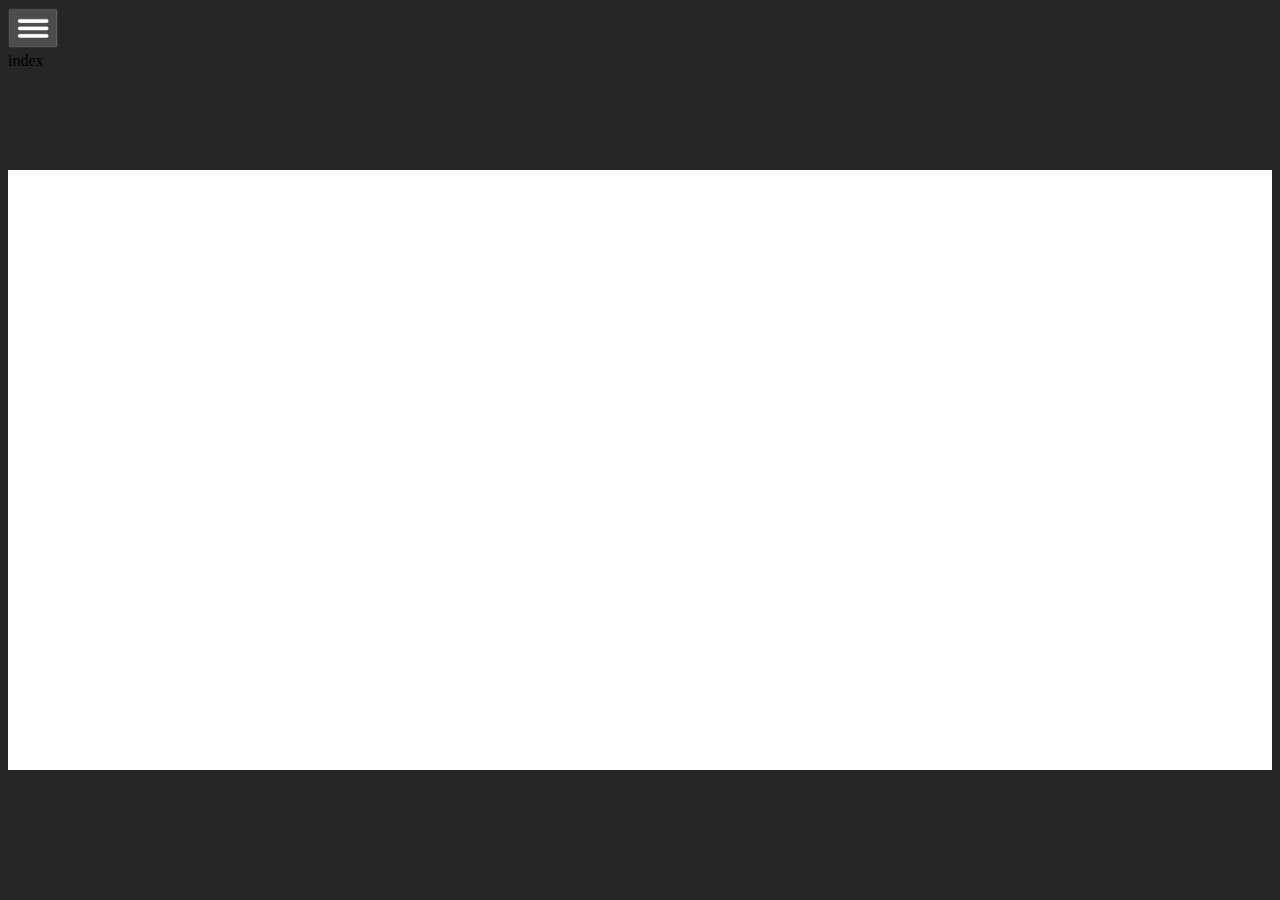
==== commit dc4510d1: "Create shreya.html" ====
--- a/shreya.html
+++ b/shreya.html
@@ -20,15 +20,6 @@
         .body-initial {
             background-color: rgb(38, 38, 38); 
         }
-        .silex-id-1474394621033-3 {
-            min-height: 600px; 
-            top: 5px; 
-            left: 0px; 
-        }
-        .silex-id-1474394621032-2 {
-            min-height: 600px; 
-            background-color: rgb(255, 255, 255); 
-        }
         .silex-id-1474394605264-1 {
             min-height: 100px; 
             top: 100px; 
@@ -44,15 +35,24 @@
             top: 37px; 
             left: 1px; 
         }
+        .silex-id-1474394621033-3 {
+            min-height: 600px; 
+            top: 5px; 
+            left: 0px; 
+        }
+        .silex-id-1474394621032-2 {
+            min-height: 600px; 
+            background-color: rgb(255, 255, 255); 
+        }
     </style>
     <title></title>
     <script type="text/javascript" class="silex-json-styles">
-        [{"desktop":{"body-initial":{"background-color":"rgb(38, 38, 38)"},"silex-id-1474394621033-3":{"min-height":"600px","top":"5px","left":"0px"},"silex-id-1474394621032-2":{"min-height":"100px","background-color":"rgb(255, 255, 255)"},"silex-id-1474394605264-1":{"min-height":"100px","width":"100px","top":"100px","left":"100px"},"silex-id-1474394605263-0":{"min-height":"100px","background-color":"transparent"},"silex-id-1442914737143-3":{"min-height":"36px","width":"960px","top":"37px","left":"1px"}},"mobile":{}}]
+        [{"desktop":{"body-initial":{"background-color":"rgb(38, 38, 38)"},"silex-id-1474394621033-3":{"min-height":"600px","top":"5px","left":"0px"},"silex-id-1474394621032-2":{"min-height":"100px","background-color":"rgb(255, 255, 255)"},"silex-id-1474394605264-1":{"min-height":"100px","width":"100px","top":"100px","left":"100px"},"silex-id-1474394605263-0":{"min-height":"100px","background-color":"transparent"},"silex-id-1442914737143-3":{"min-height":"36px","width":"960px","top":"37px","left":"1px"},"silex-id-1484395052857-0":{"min-height":"5138px","width":"962px","background-color":"rgb(255, 255, 255)","top":"-3px","left":"-1px"}},"mobile":{}}]
     </script>
+    <meta name="publicationPath" content="/api/1.0/github/exec/put/ShreyaSudharsan/Publish_1">
     <style id="current-page-style">
-        .page-page-1{display:inherit; }
+        .page-index{display:inherit; }
     </style>
-    <meta name="publicationPath" content="/api/1.0/github/exec/put/ShreyaSudharsan/Publish_1">
     <!-- Silex HEAD tag do not remove -->
     <!-- End of Silex HEAD tag do not remove -->
 </head>
@@ -64,10 +64,16 @@
             class="silex-element-content">
         </div>
 
-        <a id="page-page-1" data-silex-type="page" class="page-element page-link-active">Page 1</a></div>
-    <div data-silex-type="container" class="prevent-draggable container-element editable-style silex-id-1474394621033-3 section-element" data-silex-id="silex-id-1474394621033-3">
-        <div data-silex-type="container" class="editable-style silex-element-content default-site-width silex-id-1474394621032-2 silex-container-content container-element prevent-draggable" data-silex-id="silex-id-1474394621032-2"></div>
-    </div>
+        <a id="page-index" data-silex-type="page" class="page-element page-link-active">index</a></div>
+
+
+
+
+
+
+
+
+
     <div data-silex-type="container" class="prevent-draggable container-element editable-style silex-id-1474394605264-1 section-element" data-silex-id="silex-id-1474394605264-1">
         <div data-silex-type="container" class="editable-style silex-element-content default-site-width silex-id-1474394605263-0 silex-container-content container-element prevent-draggable" data-silex-id="silex-id-1474394605263-0">
             <div data-silex-id="silex-id-1442914737143-3" class="editable-style silex-id-1442914737143-3 text-element" data-silex-type="text">
@@ -79,13 +85,9 @@
             </div>
         </div>
     </div>
-
-
-
-
-
-
-
+    <div data-silex-type="container" class="prevent-draggable container-element editable-style silex-id-1474394621033-3 section-element" data-silex-id="silex-id-1474394621033-3">
+        <div data-silex-type="container" class="editable-style silex-element-content default-site-width silex-id-1474394621032-2 silex-container-content container-element prevent-draggable" data-silex-id="silex-id-1474394621032-2"></div>
+    </div>
 </body>
 
 </html>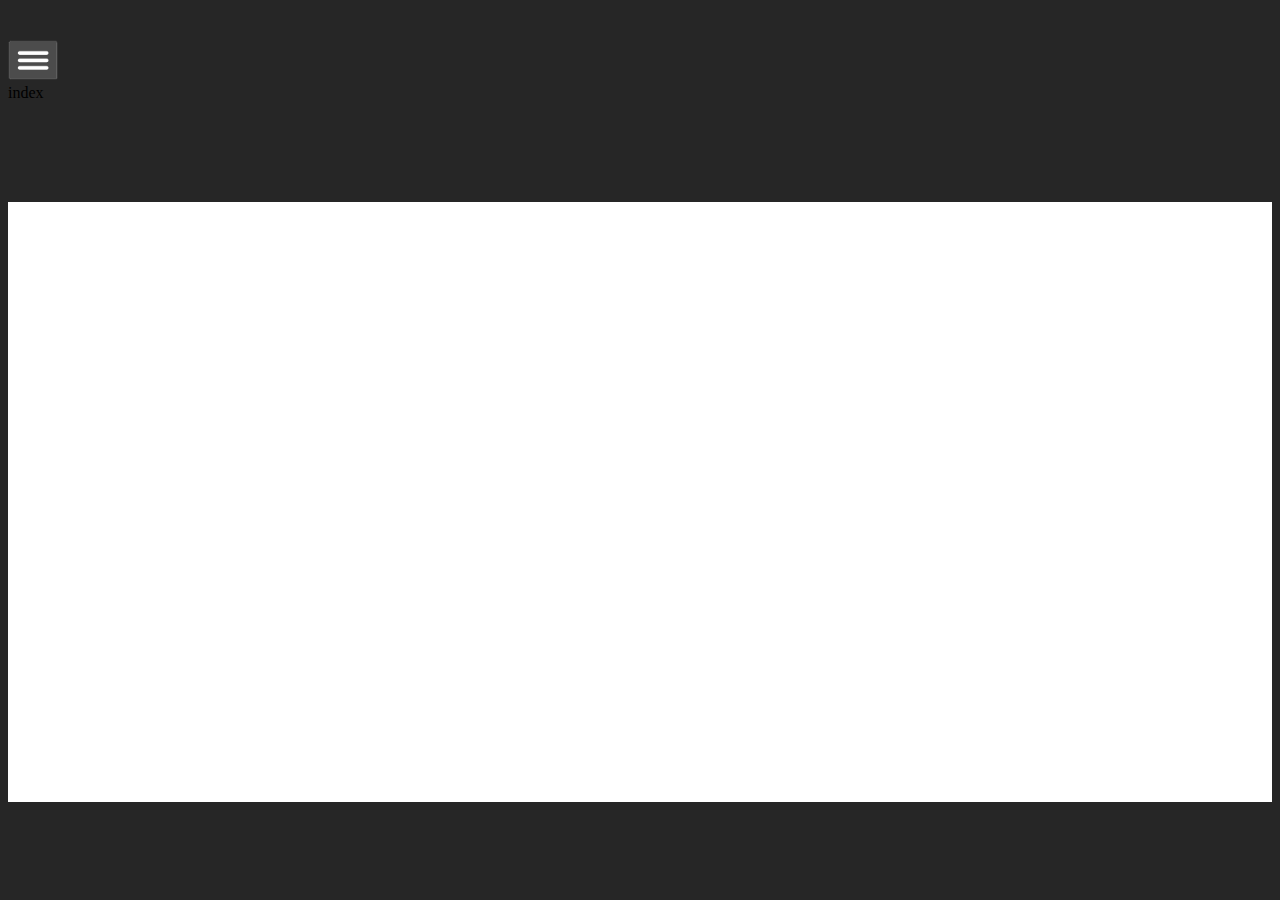
==== commit f6ebb86f: "Create shreya.html" ====
--- a/shreya.html
+++ b/shreya.html
@@ -54,6 +54,230 @@
         .page-index{display:inherit; }
     </style>
     <!-- Silex HEAD tag do not remove -->
+
+    <head>
+        <meta charset="UTF-8">
+        <meta name="viewport" content="width=device-width, initial-scale=1">
+        <link rel="profile" href="http://gmpg.org/xfn/11">
+        <link rel="pingback" href="https://shreyasudharsan.wordpress.com/xmlrpc.php">
+
+        <title>ShreyaSudharsan &#8211; “Join us when we celebrate our Forever”</title>
+        <link rel='dns-prefetch' href='//s2.wp.com' />
+        <link rel='dns-prefetch' href='//s0.wp.com' />
+        <link rel='dns-prefetch' href='//s1.wp.com' />
+        <link rel='dns-prefetch' href='//fonts.googleapis.com' />
+        <link rel="alternate" type="application/rss+xml" title="ShreyaSudharsan &raquo; Feed" href="https://shreyasudharsan.wordpress.com/feed/" />
+        <link rel="alternate" type="application/rss+xml" title="ShreyaSudharsan &raquo; Comments Feed" href="https://shreyasudharsan.wordpress.com/comments/feed/" />
+        <script type="text/javascript">
+            /* <![CDATA[ */
+            		function addLoadEvent(func) {
+            			var oldonload = window.onload;
+            			if (typeof window.onload != 'function') {
+            				window.onload = func;
+            			} else {
+            				window.onload = function () {
+            					oldonload();
+            					func();
+            				}
+            			}
+            		}
+            		/* ]]> */
+        </script>
+        <script type="text/javascript">
+            window._wpemojiSettings = {"baseUrl":"https:\/\/s0.wp.com\/wp-content\/mu-plugins\/wpcom-smileys\/twemoji\/2\/72x72\/","ext":".png","svgUrl":"https:\/\/s0.wp.com\/wp-content\/mu-plugins\/wpcom-smileys\/twemoji\/2\/svg\/","svgExt":".svg","source":{"concatemoji":"https:\/\/s1.wp.com\/wp-includes\/js\/wp-emoji-release.min.js?m=1473172720h&ver=4.6.1-RC1-38499"}};
+            			!function(a,b,c){function d(a){var c,d,e,f,g,h=b.createElement("canvas"),i=h.getContext&&h.getContext("2d"),j=String.fromCharCode;if(!i||!i.fillText)return!1;switch(i.textBaseline="top",i.font="600 32px Arial",a){case"flag":return i.fillText(j(55356,56806,55356,56826),0,0),!(h.toDataURL().length<3e3)&&(i.clearRect(0,0,h.width,h.height),i.fillText(j(55356,57331,65039,8205,55356,57096),0,0),c=h.toDataURL(),i.clearRect(0,0,h.width,h.height),i.fillText(j(55356,57331,55356,57096),0,0),d=h.toDataURL(),c!==d);case"diversity":return i.fillText(j(55356,57221),0,0),e=i.getImageData(16,16,1,1).data,f=e[0]+","+e[1]+","+e[2]+","+e[3],i.fillText(j(55356,57221,55356,57343),0,0),e=i.getImageData(16,16,1,1).data,g=e[0]+","+e[1]+","+e[2]+","+e[3],f!==g;case"simple":return i.fillText(j(55357,56835),0,0),0!==i.getImageData(16,16,1,1).data[0];case"unicode8":return i.fillText(j(55356,57135),0,0),0!==i.getImageData(16,16,1,1).data[0];case"unicode9":return i.fillText(j(55358,56631),0,0),0!==i.getImageData(16,16,1,1).data[0]}return!1}function e(a){var c=b.createElement("script");c.src=a,c.type="text/javascript",b.getElementsByTagName("head")[0].appendChild(c)}var f,g,h,i;for(i=Array("simple","flag","unicode8","diversity","unicode9"),c.supports={everything:!0,everythingExceptFlag:!0},h=0;h<i.length;h++)c.supports[i[h]]=d(i[h]),c.supports.everything=c.supports.everything&&c.supports[i[h]],"flag"!==i[h]&&(c.supports.everythingExceptFlag=c.supports.everythingExceptFlag&&c.supports[i[h]]);c.supports.everythingExceptFlag=c.supports.everythingExceptFlag&&!c.supports.flag,c.DOMReady=!1,c.readyCallback=function(){c.DOMReady=!0},c.supports.everything||(g=function(){c.readyCallback()},b.addEventListener?(b.addEventListener("DOMContentLoaded",g,!1),a.addEventListener("load",g,!1)):(a.attachEvent("onload",g),b.attachEvent("onreadystatechange",function(){"complete"===b.readyState&&c.readyCallback()})),f=c.source||{},f.concatemoji?e(f.concatemoji):f.wpemoji&&f.twemoji&&(e(f.twemoji),e(f.wpemoji)))}(window,document,window._wpemojiSettings);
+        </script>
+        <style type="text/css">
+            img.wp-smiley,
+            img.emoji {
+            	display: inline !important;
+            	border: none !important;
+            	box-shadow: none !important;
+            	height: 1em !important;
+            	width: 1em !important;
+            	margin: 0 .07em !important;
+            	vertical-align: -0.1em !important;
+            	background: none !important;
+            	padding: 0 !important;
+            }
+        </style>
+        <link rel='stylesheet' id='all-css-0-1' href='https://s0.wp.com/_static/??-eJyFUdFOxDAM+yF65U4T8IL4lrbLWG5NWzUtY39PtsEQHCovU+zasZXpOSkXQ4FQNFWVfH3FwHpOLpJiQg/LL3RyzHf6bxtXyy5jKhgFDdH7OLf0Y3yDrGy11oO4y+LhkGNwvvZCC6F7wyPKAj4RhlvJlXWR98nG92No5XqcVheUZNykNtSSm15SlTX58xIH3k2oQyxbu2NobXMxg/CUTFkVBD0a8EAia9koPXy51nGU5s2Yvaq1KQOzki9hJVVGCfqnHq1V9qtsx//B3Fj3jTpVq80wYMCyfP/JF3o+d0/3XXd5PF+uH3306WE='
+        type='text/css' media='all' />
+        <style id='wpcom-admin-bar-inline-css' type='text/css'>
+            .goog-te-banner-frame { top:32px !important }
+        </style>
+        <link rel='stylesheet' id='affinity-fonts-css' href='https://fonts.googleapis.com/css?family=Raleway%3A400%2C400italic%2C700%2C700italic%7CLora%3A400%2C400italic%2C700%2C700italic&#038;subset=latin%2Clatin-ext' type='text/css' media='all' />
+        <link rel='stylesheet' id='all-css-2-1' href='https://s2.wp.com/_static/??-eJyNUtFuwyAM/[base64]/Mfz1eXwY/k2T9ZJ3SBZxOa4DN+vE2n6XA8nqb3rzu7x/el'
+        type='text/css' media='all' />
+        <script type='text/javascript' src='https://s0.wp.com/_static/??-eJx9kFEKwjAMQC9kV9Q59UM8y1azkdmmtUkdenr7MRFHFQIh5JHkRU9BIRmbLsB6zHFLEB9zqkZe6X+AcjjEVqBySG/YeBIg0S6pYNOAxJpTxyZiEPS56r21flrieXTwLA6Y2wEKXec7tKASQ8wASb6q9wXu2wDpjlBathAFCa25qgiMTyh5c/go/n7YTJ3daV03zW6zPe4P4wtJVYVE'></script>
+        <link rel="EditURI" type="application/rsd+xml" title="RSD" href="https://shreyasudharsan.wordpress.com/xmlrpc.php?rsd" />
+        <link rel="wlwmanifest" type="application/wlwmanifest+xml" href="https://s1.wp.com/wp-includes/wlwmanifest.xml" />
+        <meta name="generator" content="WordPress.com" />
+        <link rel="canonical" href="https://shreyasudharsan.wordpress.com/" />
+        <link rel='shortlink' href='http://wp.me/P8hYI3-5' />
+        <link rel="alternate" type="application/json+oembed" href="https://public-api.wordpress.com/oembed/1.0/?format=json&amp;url=https%3A%2F%2Fshreyasudharsan.wordpress.com%2F&amp;for=wpcom-auto-discovery" />
+        <link rel="alternate" type="application/xml+oembed" href="https://public-api.wordpress.com/oembed/1.0/?format=xml&amp;url=https%3A%2F%2Fshreyasudharsan.wordpress.com%2F&amp;for=wpcom-auto-discovery" />
+        <!-- Jetpack Open Graph Tags -->
+        <meta property="og:type" content="website" />
+        <meta property="og:title" content="ShreyaSudharsan" />
+        <meta property="og:description" content="“Join us when we celebrate our Forever”" />
+        <meta property="og:url" content="https://shreyasudharsan.wordpress.com/" />
+        <meta property="og:site_name" content="ShreyaSudharsan" />
+        <meta property="og:image" content="https://shreyasudharsan.files.wordpress.com/2017/01/cropped-981740_536345246426768_763235889_o.jpg?w=1200" />
+        <meta property="og:image:width" content="1200" />
+        <meta property="og:image:height" content="653" />
+        <meta property="og:locale" content="en_US" />
+        <meta name="twitter:site" content="@wordpressdotcom" />
+        <meta name="twitter:image:src" content="https://shreyasudharsan.files.wordpress.com/2017/01/cropped-981740_536345246426768_763235889_o.jpg?w=640" />
+        <meta name="twitter:card" content="summary_large_image" />
+        <meta property="fb:app_id" content="249643311490" />
+        <meta property="article:publisher" content="https://www.facebook.com/WordPresscom" />
+        <link rel="shortcut icon" type="image/x-icon" href="https://s2.wp.com/i/favicon.ico" sizes="16x16 24x24 32x32 48x48" />
+        <link rel="icon" type="image/x-icon" href="https://s2.wp.com/i/favicon.ico" sizes="16x16 24x24 32x32 48x48" />
+        <link rel="apple-touch-icon-precomposed" href="https://s0.wp.com/i/webclip.png" />
+        <link rel="search" type="application/opensearchdescription+xml" href="https://shreyasudharsan.wordpress.com/osd.xml" title="ShreyaSudharsan" />
+        <link rel="search" type="application/opensearchdescription+xml" href="https://s1.wp.com/opensearch.xml" title="WordPress.com" />
+
+        <style type="text/css" id="affinity-overlay-opacity">
+            .custom-header-image {
+            				opacity: 0.6;
+            			}
+            
+            			.in-panel .custom-header-image {
+            				opacity: 1;
+            			}
+            
+            			@media screen and ( min-width: 48em ) {
+            				.custom-header-image,
+            				.in-panel .custom-header-image {
+            					opacity: 0.6;
+            				}
+            			}
+        </style>
+
+        <style type="text/css" id="affinity-scrolling-background-images">
+            @media screen and (min-width: 65em) {
+            					.custom-header-image {
+            						background-attachment: fixed;
+            						background-size: cover;
+            						background-position: center;
+            					}
+            
+            					.affinity-customizer .custom-header-image {
+            						background-attachment: scroll;
+            						background-size: cover;
+            					}
+            			}
+        </style>
+        <style type="text/css">
+            .recentcomments a{display:inline !important;padding:0 !important;margin:0 !important;}
+        </style>
+        <style>
+            .milestone-widget {
+            	margin-bottom: 1em;
+            }
+            .milestone-content {
+            	line-height: 2;
+            	margin-top: 5px;
+            	max-width: 17em;
+            	padding: 0;
+            	text-align: center;
+            }
+            .milestone-header {
+            	background-color: #1e1c1b;
+            	color: #ffffff;
+            	line-height: 1.3;
+            	margin: 0;
+            	padding: .8em;
+            }
+            .milestone-header .event,
+            .milestone-header .date {
+            	display: block;
+            }
+            .milestone-header .event {
+            	font-size: 120%;
+            }
+            .milestone-countdown .difference {
+            	display: block;
+            	font-size: 500%;
+            	font-weight: bold;
+            	line-height: 1.2;
+            }
+            .milestone-countdown,
+            .milestone-message {
+            	background-color: #ffffff;
+            	border: 1px solid #e8e9ea;
+            	border-top: 0;
+            	color: #1e1c1b;
+            	padding-bottom: 1em;
+            }
+            .milestone-message {
+            	padding-top: 1em
+            }
+        </style>
+        <style type="text/css">
+            .recentcomments a {
+            				display: inline !important;
+            				padding: 0 !important;
+            				margin: 0 !important;
+            			}
+            
+            			table.recentcommentsavatartop img.avatar, table.recentcommentsavatarend img.avatar {
+            				border: 0px;
+            				margin: 0;
+            			}
+            
+            			table.recentcommentsavatartop a, table.recentcommentsavatarend a {
+            				border: 0px !important;
+            				background-color: transparent !important;
+            			}
+            
+            			td.recentcommentsavatarend, td.recentcommentsavatartop {
+            				padding: 0px 0px 1px 0px;
+            				margin: 0px;
+            			}
+            
+            			td.recentcommentstextend {
+            				border: none !important;
+            				padding: 0px 0px 2px 10px;
+            			}
+            
+            			.rtl td.recentcommentstextend {
+            				padding: 0px 10px 2px 0px;
+            			}
+            
+            			td.recentcommentstexttop {
+            				border: none;
+            				padding: 0px 0px 0px 10px;
+            			}
+            
+            			.rtl td.recentcommentstexttop {
+            				padding: 0px 10px 0px 0px;
+            			}
+        </style>
+        <meta name="application-name" content="ShreyaSudharsan" />
+        <meta name="msapplication-window" content="width=device-width;height=device-height" />
+        <meta name="msapplication-tooltip" content="“Join us when we celebrate our Forever”" />
+        <meta name="msapplication-task" content="name=Edit page;action-uri=https://wordpress.com/page/shreyasudharsan.wordpress.com/5;icon-uri=https://s0.wp.com/i/icons/page.ico" />
+        <meta name="msapplication-task" content="name=Write a post;action-uri=https://wordpress.com/post/shreyasudharsan.wordpress.com;icon-uri=https://s2.wp.com/i/icons/post.ico" />
+        <meta name="msapplication-task" content="name=Moderate comments;action-uri=https://shreyasudharsan.wordpress.com/wp-admin/edit-comments.php?comment_status=moderated;icon-uri=https://s0.wp.com/i/icons/comment.ico" />
+        <meta name="msapplication-task" content="name=Upload new media;action-uri=https://shreyasudharsan.wordpress.com/wp-admin/media-new.php;icon-uri=https://s2.wp.com/i/icons/media.ico" />
+        <meta name="msapplication-task" content="name=Blog stats;action-uri=https://shreyasudharsan.wordpress.com/wp-admin/index.php?page=stats;icon-uri=https://s1.wp.com/i/icons/stats.ico" />
+        <meta name="title" content="Come Join Us&nbsp;! | ShreyaSudharsan on WordPress.com" />
+        <meta name="description" content="This is the home page&#039;s excerpt" />
+        <style type="text/css" media="print">
+            #wpadminbar { display:none; }
+        </style>
+        <style type="text/css" media="screen">
+            html { margin-top: 32px !important; }
+            	* html body { margin-top: 32px !important; }
+            	@media screen and ( max-width: 782px ) {
+            		html { margin-top: 46px !important; }
+            		* html body { margin-top: 46px !important; }
+            	}
+        </style>
+        <style type="text/css" id="syntaxhighlighteranchor"></style>
+    </head>
     <!-- End of Silex HEAD tag do not remove -->
 </head>
 
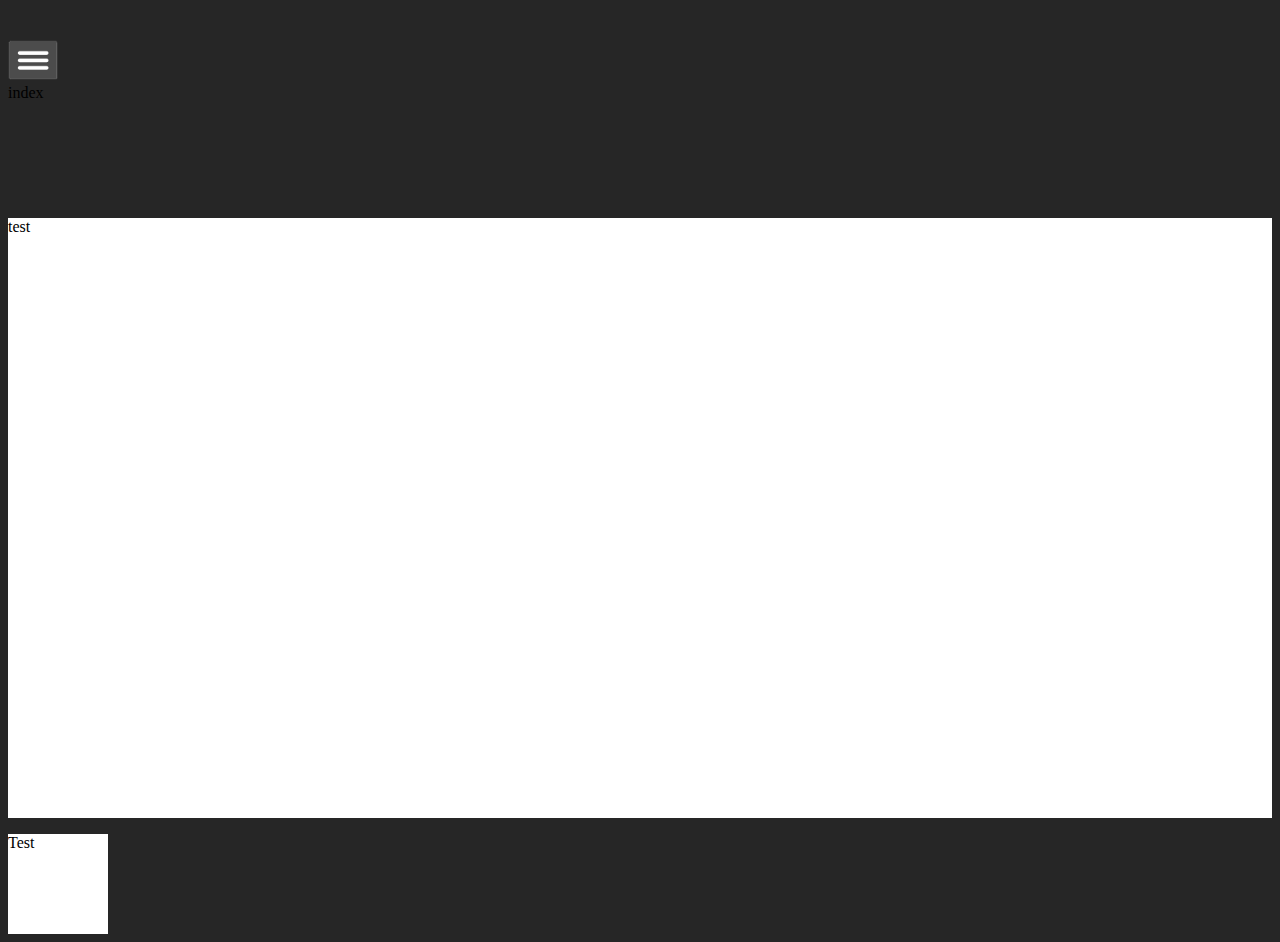
==== commit 0ca6dea1: "Create shreya.html" ====
--- a/shreya.html
+++ b/shreya.html
@@ -15,7 +15,9 @@
     <script data-silex-static="" type="text/javascript" src="//editor.silex.me/static/2.6/front-end.js"></script>
 
     <style type="text/css" class="silex-style"></style>
-    <script type="text/javascript" class="silex-script"></script>
+    <script type="text/javascript" class="silex-script">
+        $("#test").fadeIn();
+    </script>
     <style class="silex-inline-styles" type="text/css">
         .body-initial {
             background-color: rgb(38, 38, 38); 
@@ -44,10 +46,24 @@
             min-height: 600px; 
             background-color: rgb(255, 255, 255); 
         }
+        .silex-id-1484397498265-2 {
+            min-height: 100px; 
+            width: 100px; 
+            background-color: rgb(255, 255, 255); 
+            top: 112px; 
+            left: 404px; 
+        }
+        .silex-id-1484397471934-1 {
+            min-height: 100px; 
+            width: 100px; 
+            background-color: rgb(255, 255, 255); 
+            top: 100px; 
+            left: 572px; 
+        }
     </style>
     <title></title>
     <script type="text/javascript" class="silex-json-styles">
-        [{"desktop":{"body-initial":{"background-color":"rgb(38, 38, 38)"},"silex-id-1474394621033-3":{"min-height":"600px","top":"5px","left":"0px"},"silex-id-1474394621032-2":{"min-height":"100px","background-color":"rgb(255, 255, 255)"},"silex-id-1474394605264-1":{"min-height":"100px","width":"100px","top":"100px","left":"100px"},"silex-id-1474394605263-0":{"min-height":"100px","background-color":"transparent"},"silex-id-1442914737143-3":{"min-height":"36px","width":"960px","top":"37px","left":"1px"},"silex-id-1484395052857-0":{"min-height":"5138px","width":"962px","background-color":"rgb(255, 255, 255)","top":"-3px","left":"-1px"}},"mobile":{}}]
+        [{"desktop":{"body-initial":{"background-color":"rgb(38, 38, 38)"},"silex-id-1474394621033-3":{"min-height":"600px","top":"5px","left":"0px"},"silex-id-1474394621032-2":{"min-height":"100px","background-color":"rgb(255, 255, 255)"},"silex-id-1474394605264-1":{"min-height":"100px","width":"100px","top":"100px","left":"100px"},"silex-id-1474394605263-0":{"min-height":"100px","background-color":"transparent"},"silex-id-1442914737143-3":{"min-height":"36px","width":"960px","top":"37px","left":"1px"},"silex-id-1484395052857-0":{"min-height":"5138px","width":"962px","background-color":"rgb(255, 255, 255)","top":"-3px","left":"-1px"},"silex-id-1484397471934-1":{"min-height":"100px","width":"100px","background-color":"rgb(255, 255, 255)","top":"100px","left":"572px"},"silex-id-1484397498265-2":{"min-height":"100px","width":"100px","background-color":"rgb(255, 255, 255)","top":"112px","left":"404px"}},"mobile":{}}]
     </script>
     <meta name="publicationPath" content="/api/1.0/github/exec/put/ShreyaSudharsan/Publish_1">
     <style id="current-page-style">
@@ -310,7 +326,18 @@
         </div>
     </div>
     <div data-silex-type="container" class="prevent-draggable container-element editable-style silex-id-1474394621033-3 section-element" data-silex-id="silex-id-1474394621033-3">
-        <div data-silex-type="container" class="editable-style silex-element-content default-site-width silex-id-1474394621032-2 silex-container-content container-element prevent-draggable" data-silex-id="silex-id-1474394621032-2"></div>
+        <div data-silex-type="container" class="editable-style silex-element-content default-site-width silex-id-1474394621032-2 silex-container-content container-element prevent-draggable" data-silex-id="silex-id-1474394621032-2">
+            <div data-silex-type="html" class="editable-style silex-id-1484397498265-2 html-element" data-silex-id="silex-id-1484397498265-2">
+                <div class="silex-element-content">
+                    <p id="test">test</p>
+                </div>
+            </div>
+        </div>
+    </div>
+    <div data-silex-type="html" class="editable-style silex-id-1484397471934-1 html-element" data-silex-id="silex-id-1484397471934-1">
+        <div class="silex-element-content">
+            <p>Test</p>
+        </div>
     </div>
 </body>
 
